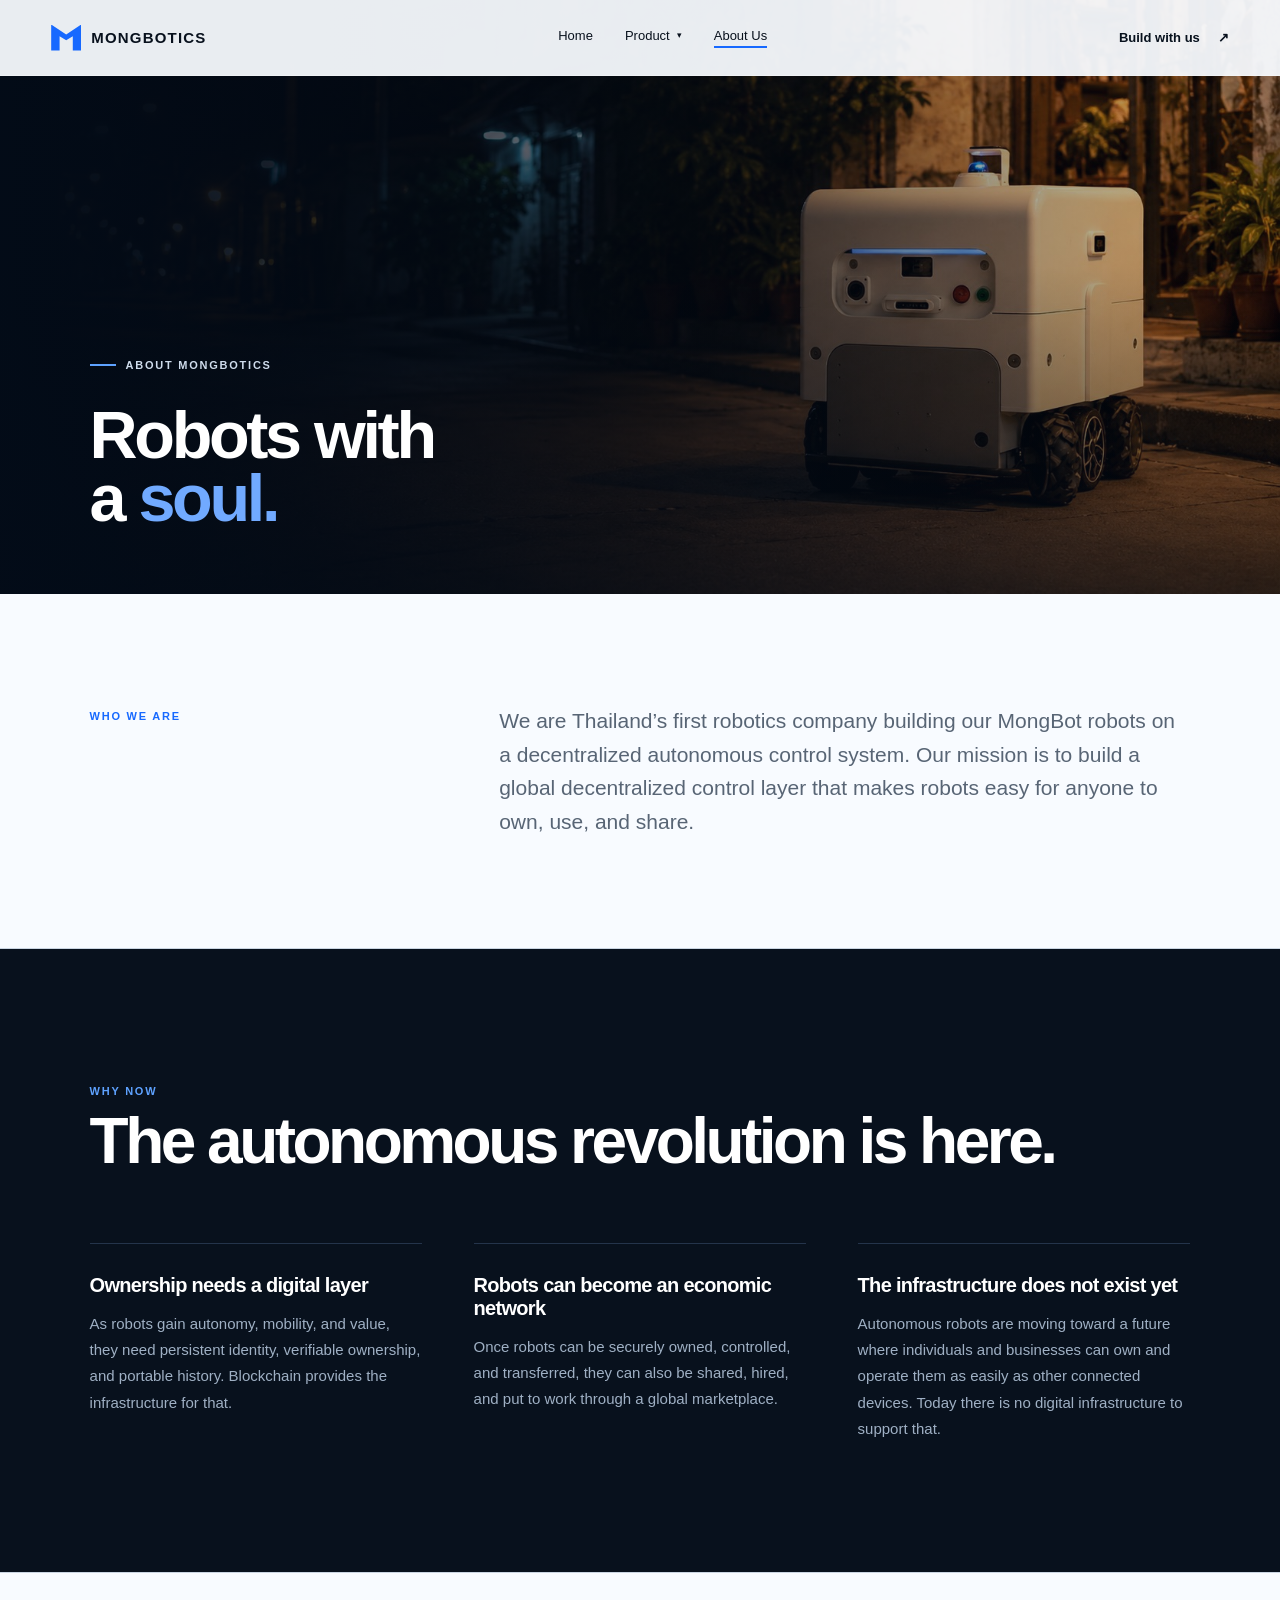
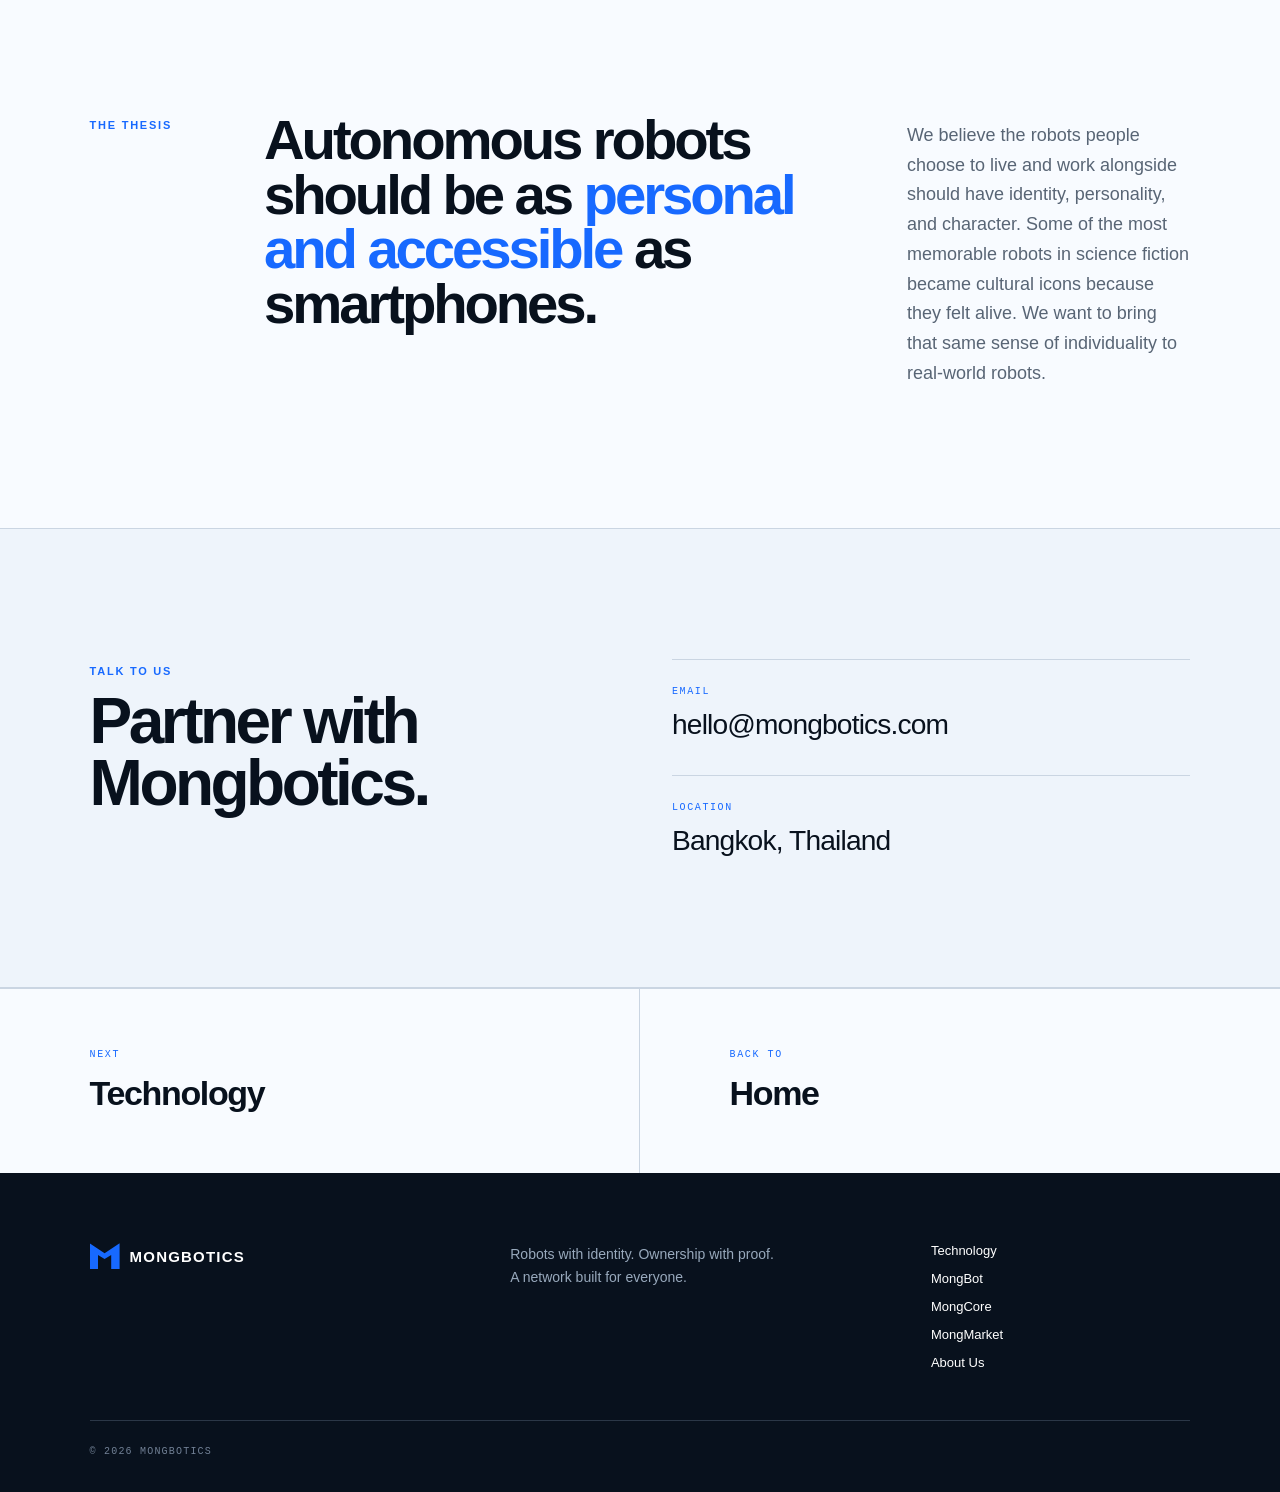
==== about.html @ 9c5aee09 "Pushing up the initial website assets. Pushing up the initial website assets." ====
<!doctype html>
<html lang="en">
<head>
  <meta charset="utf-8">
  <meta name="viewport" content="width=device-width, initial-scale=1">
  <title>About Us | Mongbotics</title>
  <meta name="description" content="Thailand's first decentralized robotics company, building the control layer for personally owned autonomous robots.">
  <meta property="og:title" content="About Us | Mongbotics">
  <meta property="og:description" content="Thailand's first decentralized robotics company, building the control layer for personally owned autonomous robots.">
  <meta property="og:type" content="website">
  <meta property="og:image" content="og.png">
  <meta name="twitter:card" content="summary_large_image">
  <link rel="icon" href="favicon.svg" type="image/svg+xml">
  <link rel="stylesheet" href="styles.css?v=56658c61">
</head>
<body>
<main>

  <nav class="nav">
    <a class="brand" href="index.html"><span class="mark">M</span>Mongbotics</a>
    <div class="links">
        <a href="index.html">Home</a>
        <div class="menu">
          <button type="button" class="menuBtn" aria-expanded="false" aria-controls="productMenu">
            Product <span class="caret" aria-hidden="true">&#9662;</span>
          </button>
          <div class="menuList" id="productMenu">
            <div class="menuInner">
          <a href="technology.html">Overview</a>
          <a href="mongbot.html">MongBot</a>
          <a href="mongcore.html">MongCore</a>
          <a href="mongmarket.html">MongMarket</a>
            </div>
          </div>
        </div>
        <a href="about.html" class="active">About Us</a>
    </div>
    <a class="navCta" href="about.html#contact">Build with us <span aria-hidden="true">&#8599;</span></a>
  </nav>

  <section class="pageHero cropLow">
    <img src="images/about-hero.jpg" alt="A MongBot robot at rest on a quiet Bangkok street at night, warm light from a shopfront falling across it">
    <div class="heroShade"></div>
    <div class="pageHeroCopy">
      <p class="eyebrow"><span></span> About Mongbotics</p>
      <h1>Robots with<br>a <em>soul.</em></h1>
    </div>
  </section>

  <section class="pageIntro">
    <p class="sectionTag">Who we are</p>
    <p>We are Thailand&#8217;s first robotics company building our MongBot robots on a decentralized autonomous control system. Our mission is to build a global decentralized control layer that makes robots easy for anyone to own, use, and share.</p>
  </section>

  <section class="why">
    <p class="sectionTag">Why now</p>
    <h2>The autonomous revolution is here.</h2>
    <div class="whyGrid">
      <div>
        <h4>Ownership needs a digital layer</h4>
        <p>As robots gain autonomy, mobility, and value, they need persistent identity, verifiable ownership, and portable history. Blockchain provides the infrastructure for that.</p>
      </div>
      <div>
        <h4>Robots can become an economic network</h4>
        <p>Once robots can be securely owned, controlled, and transferred, they can also be shared, hired, and put to work through a global marketplace.</p>
      </div>
      <div>
        <h4>The infrastructure does not exist yet</h4>
        <p>Autonomous robots are moving toward a future where individuals and businesses can own and operate them as easily as other connected devices. Today there is no digital infrastructure to support that.</p>
      </div>
    </div>
  </section>

  <section class="manifesto">
    <p class="sectionTag">The thesis</p>
    <h2>Autonomous robots should be as <span>personal and accessible</span> as smartphones.</h2>
    <p class="manifestoBody">We believe the robots people choose to live and work alongside should have identity, personality, and character. Some of the most memorable robots in science fiction became cultural icons because they felt alive. We want to bring that same sense of individuality to real-world robots.</p>
  </section>

  <section class="reach" id="contact">
    <div>
      <p class="sectionTag">Talk to us</p>
      <h2>Partner with<br>Mongbotics.</h2>
    </div>
    <dl>
      <dt>Email</dt>
      <dd><a href="mailto:hello@mongbotics.com">hello@mongbotics.com</a></dd>
      <dt>Location</dt>
      <dd>Bangkok, Thailand</dd>
    </dl>
  </section>

  <nav class="pageNext">
    <a href="technology.html"><span>Next</span><strong>Technology</strong></a>
    <a href="index.html"><span>Back to</span><strong>Home</strong></a>
  </nav>

</main>
<footer>
  <a class="brand" href="index.html"><span class="mark">M</span>Mongbotics</a>
  <p>Robots with identity. Ownership with proof.<br>A network built for everyone.</p>
  <div>
    <a href="technology.html">Technology</a>
    <a href="mongbot.html">MongBot</a>
    <a href="mongcore.html">MongCore</a>
    <a href="mongmarket.html">MongMarket</a>
    <a href="about.html">About Us</a>
  </div>
  <span>&#169; 2026 Mongbotics</span>
</footer>
<script>
// The dropdown opens on hover and on keyboard focus through CSS alone. This
// adds click, which is what a trackpad tap and a touch device actually send,
// plus Escape and click-outside to close it again.
(function () {
  var menu = document.querySelector(".menu");
  if (!menu) return;
  var btn = menu.querySelector(".menuBtn");

  function close() {
    menu.classList.remove("open");
    btn.setAttribute("aria-expanded", "false");
  }

  btn.addEventListener("click", function (e) {
    e.stopPropagation();
    var open = menu.classList.toggle("open");
    btn.setAttribute("aria-expanded", open ? "true" : "false");
  });

  document.addEventListener("click", function (e) {
    if (!menu.contains(e.target)) close();
  });

  document.addEventListener("keydown", function (e) {
    if (e.key === "Escape") {
      close();
      btn.focus();
    }
  });
})();
</script>
</body>
</html>
---- styles.css ----
:root {
  --ink: #08111d;
  --blue: #1769ff;
  --ice: #eaf3ff;
  --line: #cad5e2;
  --muted: #586575;
  --white: #f8fbff;
}

* {
  box-sizing: border-box;
}

html {
  background: var(--ink);
}

body {
  margin: 0;
  background: var(--white);
  color: var(--ink);
  font-family: Arial,Helvetica,sans-serif;
}

a {
  color: inherit;
  text-decoration: none;
}

img {
  display: block;
  width: 100%;
}

.nav {
  height: 76px;
  display: flex;
  align-items: center;
  justify-content: space-between;
  padding: 0 4vw;
  background: rgba(248,251,255,.94);
  position: absolute;
  z-index: 10;
  top: 0;
  left: 0;
  right: 0;
  border-bottom: 1px solid rgba(255,255,255,.25);
}

.brand {
  display: flex;
  align-items: center;
  gap: 10px;
  text-transform: uppercase;
  font-size: 15px;
  font-weight: 800;
  letter-spacing: .08em;
}

.mark {
  display: grid;
  place-items: center;
  width: 30px;
  height: 26px;
  background: var(--blue);
  color: white;
  clip-path: polygon(0 0,50% 38%,100% 0,100% 100%,72% 100%,72% 45%,50% 61%,28% 45%,28% 100%,0 100%);
  font-size: 0;
}

.links {
  display: flex;
  gap: 32px;
  font-size: 13px;
}

.links a,
.navCta {
  transition: opacity .2s;
}

.links a:hover,
.navCta:hover {
  opacity: .55;
}

.navCta {
  display: flex;
  gap: 18px;
  align-items: center;
  font-weight: 700;
  font-size: 13px;
}

/* Product dropdown.

   Opens on hover and on :focus-within, so it works with a mouse and with the
   keyboard without any script. The script only adds click, Escape and
   click-outside. */

.menu {
  position: relative;
}

.menuBtn {
  font: inherit;
  font-size: 13px;
  font-family: inherit;
  color: inherit;
  background: none;
  border: 0;
  padding: 0;
  cursor: pointer;
  display: flex;
  align-items: center;
  gap: 7px;
  transition: opacity .2s;
}

.menuBtn:hover {
  opacity: .55;
}

.menuBtn.active {
  opacity: 1;
  border-bottom: 2px solid var(--blue);
  padding-bottom: 3px;
}

.caret {
  font-size: 9px;
  transition: transform .2s;
}

.menu:hover .caret,
.menu.open .caret {
  transform: rotate(180deg);
}

/* .menuList is an invisible bridge that spans the gap between the button and
   the panel, so the pointer never crosses dead space and the menu never
   flickers shut on the way down. .menuInner is the part you actually see. */
.menuList {
  position: absolute;
  top: 100%;
  left: -22px;
  padding-top: 27px;
  opacity: 0;
  visibility: hidden;
  transform: translateY(-6px);
  transition: opacity .18s, transform .18s, visibility .18s;
}

.menu:hover .menuList,
.menu:focus-within .menuList,
.menu.open .menuList {
  opacity: 1;
  visibility: visible;
  transform: none;
}

.menuInner {
  min-width: 190px;
  background: var(--white);
  border: 1px solid var(--line);
  padding: 7px 0;
  display: grid;
}

.links .menuInner a {
  padding: 11px 22px;
  font-size: 13px;
}

.links .menuInner a:hover {
  opacity: 1;
  background: #eef4fb;
}

/* the underline treatment belongs on the top level, not inside the panel */
.links .menuInner a.active {
  border-bottom: 0;
  padding-bottom: 11px;
  color: var(--blue);
}

.hero {
  height: 100vh;
  min-height: 720px;
  position: relative;
  color: #fff;
  overflow: hidden;
}

.heroImage {
  height: 100%;
  object-fit: cover;
  object-position: center;
}

.heroShade {
  position: absolute;
  inset: 0;
  background: linear-gradient(90deg,rgba(3,12,25,.9) 0%,rgba(3,12,25,.42) 47%,rgba(3,12,25,.1) 75%),linear-gradient(0deg,rgba(2,9,18,.55),transparent 45%);
}

.heroCopy {
  position: absolute;
  left: 7vw;
  top: 50%;
  transform: translateY(-43%);
  max-width: 850px;
}

.eyebrow,
.sectionTag {
  text-transform: uppercase;
  font-size: 11px;
  font-weight: 800;
  letter-spacing: .16em;
}

.eyebrow {
  display: flex;
  align-items: center;
  gap: 10px;
}

.eyebrow span {
  width: 26px;
  height: 2px;
  background: #5ea2ff;
}

.hero h1 {
  font-size: clamp(46px,6.6vw,104px);
  line-height: .88;
  letter-spacing: -.06em;
  margin: 26px 0 26px;
  font-weight: 600;
}

.hero h1 em {
  color: #71aaff;
  font-style: normal;
}

.actions {
  display: flex;
  align-items: center;
  gap: 34px;
  margin-top: 46px;
}

.primary {
  background: var(--blue);
  padding: 17px 20px;
  display: inline-flex;
  gap: 34px;
  font-size: 13px;
  font-weight: 700;
}

.textLink {
  font-size: 13px;
  font-weight: 700;
  display: flex;
  gap: 14px;
}

.heroMeta {
  position: absolute;
  right: 5vw;
  bottom: 45px;
  display: flex;
  gap: 18px;
  align-items: flex-start;
}

.heroMeta>span {
  font-size: 11px;
  color: #72aaff;
  border: 1px solid rgba(255,255,255,.3);
  padding: 6px;
}

.heroMeta p {
  margin: 0;
  font: 11px/1.7 monospace;
  letter-spacing: .09em;
  text-transform: uppercase;
  color: #ccd7e4;
}

.manifesto {
  display: grid;
  grid-template-columns: .5fr 2.4fr 1.15fr;
  gap: 4vw;
  padding: 140px 7vw;
  align-items: start;
  border-bottom: 1px solid var(--line);
}

.sectionTag {
  color: var(--blue);
  margin: 6px 0;
}

.manifesto h2,
.sectionHead h2,
.control h2,
.market h2,
.network h2,
.cta h2 {
  font-size: clamp(44px,6vw,92px);
  line-height: .97;
  letter-spacing: -.055em;
  margin: 0;
  font-weight: 600;
}

/* narrower column than the full-bleed headings, so a step down in size */
.manifesto h2 {
  font-size: clamp(36px,4.4vw,66px);
}

.manifesto h2 span {
  color: var(--blue);
}

.manifestoBody {
  font-size: 18px;
  line-height: 1.65;
  color: var(--muted);
  margin: 8px 0 0;
}

.ecosystem {
  padding: 120px 7vw;
  background: #eef4fb;
}

.sectionHead {
  display: flex;
  justify-content: space-between;
  align-items: flex-start;
  margin-bottom: 75px;
}

.sectionHead h2 {
  text-align: right;
}

.productGrid {
  display: grid;
  grid-template-columns: repeat(2,1fr);
  border-top: 1px solid #aebdcd;
}

.product {
  min-height: 300px;
  padding: 34px;
  display: grid;
  grid-template-columns: 60px 1fr auto;
  gap: 20px;
  border-bottom: 1px solid #aebdcd;
  position: relative;
}

.product:nth-child(odd) {
  border-right: 1px solid #aebdcd;
}

.product .number {
  font: 12px monospace;
  color: #677586;
}

.product h3 {
  font-size: 37px;
  letter-spacing: -.04em;
  margin: 50px 0 15px;
}

.product p {
  max-width: 390px;
  color: var(--muted);
  line-height: 1.6;
}

.product>a {
  background: var(--blue);
  color: white;
  align-self: end;
  width: 50px;
  height: 50px;
  display: grid;
  place-items: center;
}

.chip {
  font: 10px monospace;
  text-transform: uppercase;
  letter-spacing: .13em;
  border: 1px solid #aebdcd;
  border-radius: 30px;
  padding: 9px 12px;
  align-self: end;
}

.featured {
  background: var(--ink);
  color: white;
}

.featured p {
  color: #afbdcf;
}

/* MongBot specifications. The numbers hold still in a sticky rail while the
   photographs scroll past, which is the reverse of the old layout: there the
   pictures were fixed and the specs rode along. */

.specBuild {
  display: grid;
  grid-template-columns: 1fr 1.2fr;
  gap: 5vw;
  padding: 130px 7vw;
  border-bottom: 1px solid var(--line);
  align-items: start;
}

.specRail {
  position: sticky;
  top: 96px;
}

.specRail h2 {
  font-size: clamp(34px,3.8vw,56px);
  line-height: .97;
  letter-spacing: -.055em;
  font-weight: 600;
  margin: 14px 0 18px;
}

/* :not(.sectionTag) or this wins over the blue mono label, which is also a p */
.specRail > p:not(.sectionTag) {
  font-size: 16px;
  line-height: 1.7;
  color: var(--muted);
  margin: 0 0 40px;
  max-width: 400px;
}

.specRow {
  display: flex;
  justify-content: space-between;
  align-items: baseline;
  gap: 20px;
  padding: 15px 0;
  border-top: 1px solid var(--line);
}

.specRow:last-of-type {
  border-bottom: 1px solid var(--line);
}

.specRow span {
  font: 10px monospace;
  letter-spacing: .14em;
  text-transform: uppercase;
  color: var(--muted);
}

.specRow strong {
  font-size: 22px;
  letter-spacing: -.04em;
  font-weight: 600;
  font-variant-numeric: tabular-nums;
  white-space: nowrap;
}

.specDim {
  margin: 22px 0 0;
  font: 11px monospace;
  letter-spacing: .1em;
  color: var(--muted);
}

.specShots {
  display: grid;
  gap: 24px;
}

.specShots figure {
  margin: 0;
}

.specShots img {
  height: 100%;
  object-fit: cover;
}

.specShots figcaption {
  margin-top: 14px;
  font: 10px monospace;
  letter-spacing: .16em;
  text-transform: uppercase;
  color: var(--muted);
}

/* Sensor suite. Dark monospace panel, deliberately the same treatment as the
   Soul.md record on the Technology page. */

.sense {
  background: var(--ink);
  color: #fff;
  padding: 120px 7vw;
  border-bottom: 1px solid var(--line);
  display: grid;
  grid-template-columns: 1fr 1.15fr;
  gap: 6vw;
}

.sense h2 {
  font-size: clamp(36px,4.4vw,62px);
  line-height: .96;
  letter-spacing: -.055em;
  font-weight: 600;
  margin: 14px 0 0;
}

.senseList {
  border-top: 1px solid #24344b;
}

.senseList div {
  display: grid;
  grid-template-columns: 40px 1fr;
  gap: 18px;
  padding: 22px 0;
  border-bottom: 1px solid #24344b;
  font: 15px monospace;
  color: #dbe6f3;
}

.senseList i {
  color: #46617f;
  font-style: normal;
}

/* spans both columns. Contained and never cropped: it carries callout text at
   its own edges. Its black ground already matches the panel. */
.senseDiagram {
  grid-column: 1 / -1;
  margin: 70px auto 0;
  max-width: 880px;
  width: 100%;
  height: auto;
}

.control {
  background: var(--ink);
  color: #fff;
  padding: 120px 7vw;
  display: grid;
  grid-template-columns: .8fr 1.2fr;
  gap: 7vw;
  align-items: center;
}

.controlCopy>p:not(.sectionTag) {
  color: #9fafc2;
  line-height: 1.7;
  margin: 30px 0 35px;
  max-width: 560px;
}

.control img {
  border: 1px solid #344254;
}

.control ul {
  list-style: none;
  padding: 0;
  margin: 0;
}

.control li {
  padding: 17px 0;
  border-top: 1px solid #2c3949;
  font-size: 14px;
}

.control li span {
  color: #548dff;
  font: 11px monospace;
  margin-right: 25px;
}

/* Technology page: the Soul.md record, rendered as the file it is.
   Dark panel so the monospace record reads as on-chain data, not marketing. */

.soulFile {
  background: var(--ink);
  color: #fff;
  padding: 130px 7vw;
  display: grid;
  grid-template-columns: 1fr 1.15fr;
  gap: 6vw;
  align-items: start;
  border-bottom: 1px solid var(--line);
}

.soulFile h2 {
  font-size: clamp(40px,5vw,74px);
  line-height: .95;
  letter-spacing: -.055em;
  font-weight: 600;
  margin: 14px 0 26px;
}

.soulFile .lead {
  font-size: 18px;
  line-height: 1.65;
  color: #9fb0c4;
  margin: 0;
  max-width: 460px;
}

.soulCard {
  border: 1px solid #24344b;
  background: #0c1728;
}

.soulCard .bar {
  display: flex;
  justify-content: space-between;
  padding: 16px 22px;
  border-bottom: 1px solid #24344b;
  font: 11px monospace;
  letter-spacing: .14em;
  text-transform: uppercase;
  color: #7f93ab;
}

.soulCard .bar b {
  color: #fff;
  font-weight: 400;
  letter-spacing: .14em;
}

.soulRow {
  display: grid;
  grid-template-columns: 34px 1fr;
  gap: 18px;
  padding: 17px 22px;
  border-bottom: 1px solid #1b293c;
  font: 14px/1.4 monospace;
}

/* the note is the last child, so the last row needs last-of-type */
.soulRow:last-of-type {
  border-bottom: 0;
}

.soulRow i {
  color: #46617f;
  font-style: normal;
}

.soulRow span {
  color: #dbe6f3;
}

.soulRow span em {
  color: var(--blue);
  font-style: normal;
}

.soulNote {
  padding: 20px 22px;
  font: 12px/1.6 monospace;
  color: #6f8299;
  border-top: 1px solid #24344b;
}

/* The RWA ownership rule, as three hairline steps */

.ownRule {
  padding: 130px 7vw;
  border-bottom: 1px solid var(--line);
}

.ownRule h2 {
  font-size: clamp(38px,4.6vw,66px);
  line-height: .97;
  letter-spacing: -.055em;
  font-weight: 600;
  margin: 14px 0 70px;
  max-width: 900px;
}

.ownStep {
  display: grid;
  grid-template-columns: 90px 1fr 1.3fr;
  gap: 4vw;
  padding: 38px 0;
  border-top: 1px solid var(--line);
  align-items: baseline;
}

.ownStep b {
  font: 11px monospace;
  letter-spacing: .16em;
  color: var(--blue);
  font-weight: 400;
}

.ownStep h3 {
  font-size: 27px;
  letter-spacing: -.04em;
  font-weight: 600;
  margin: 0;
}

.ownStep p {
  font-size: 17px;
  line-height: 1.65;
  color: var(--muted);
  margin: 0;
}

.market {
  padding: 130px 7vw;
  background: var(--blue);
  color: white;
  display: grid;
  grid-template-columns: 1fr 1.2fr;
  gap: 8vw;
}

.market .sectionTag {
  color: #b8d3ff;
}

.marketCopy>p {
  font-size: 21px;
  line-height: 1.6;
  max-width: 650px;
  margin: 0;
}

.marketLine {
  display: flex;
  align-items: center;
  margin: 70px 0 55px;
  font: 11px monospace;
  letter-spacing: .1em;
}

.marketLine i {
  height: 1px;
  background: #9fc2ff;
  flex: 1;
  margin: 0 12px;
}

.plain {
  font-weight: 700;
}

/* Text sits above the image rather than on top of it, so the map is fully
   visible and legible. It is the picture of exactly what the tag line lists. */
.network {
  padding: 130px 0 0;
}

.networkCopy {
  padding: 0 7vw 72px;
}

/* one unbroken row. The size shrinks with the viewport so the full list keeps
   fitting; below the breakpoint it is allowed to wrap rather than overflow. */
.networkTags {
  margin: 34px 0 0;
  font-size: clamp(12px, 1.3vw, 18px);
  line-height: 1.9;
  color: var(--muted);
  white-space: nowrap;
}

.network img,
.network video {
  display: block;
  width: 100%;
  height: auto;
}

.cta {
  padding: 150px 7vw 120px;
  background: #e8f1fb;
  position: relative;
}

.cta h2 {
  font-size: clamp(72px,12vw,180px);
}

.cta>a {
  position: absolute;
  right: 8vw;
  bottom: 140px;
  background: var(--blue);
  color: white;
  width: 190px;
  height: 190px;
  border-radius: 50%;
  display: grid;
  place-items: center;
  text-align: center;
  font-weight: 700;
  font-size: 13px;
  padding: 30px;
}

.cta>a span {
  position: absolute;
  right: 47px;
  top: 47px;
}

footer {
  background: var(--ink);
  color: white;
  padding: 70px 7vw 35px;
  display: grid;
  grid-template-columns: 1fr 1fr .7fr;
  gap: 50px;
  align-items: start;
}

footer p {
  margin: 0;
  color: #98a9bc;
  line-height: 1.6;
  font-size: 14px;
}

footer div {
  display: flex;
  flex-direction: column;
  gap: 13px;
  font-size: 13px;
}

footer>span {
  grid-column: 1/-1;
  border-top: 1px solid #2b3747;
  padding-top: 25px;
  color: #718095;
  font: 10px monospace;
  text-transform: uppercase;
  letter-spacing: .12em;
}

@media(max-width:800px) {
  .nav {
    height: 64px;
  }
  .links {
    display: none;
  }
  .navCta {
    font-size: 0;
  }
  .navCta span {
    font-size: 15px;
  }
  .hero {
    min-height: 700px;
  }
  .heroCopy {
    left: 6vw;
    right: 6vw;
  }
  .hero h1 {
    font-size: 46px;
  }
  .heroMeta {
    display: none;
  }
  .manifesto,
  .market {
    grid-template-columns: 1fr;
    padding: 90px 6vw;
  }
  .manifesto {
    gap: 28px;
  }
  .manifestoBody {
    margin-top: 0;
  }
  .sectionHead {
    display: block;
  }
  .sectionHead h2 {
    text-align: left;
    margin-top: 30px;
  }
  .ecosystem {
    padding: 90px 6vw;
  }
  .productGrid {
    grid-template-columns: 1fr;
  }
  .product:nth-child(odd) {
    border-right: 0;
  }
  .specBuild,
  .sense {
    grid-template-columns: 1fr;
    gap: 34px;
    padding: 80px 6vw;
  }
  .specRail {
    position: static;
  }
  .control {
    grid-template-columns: 1fr;
    padding: 90px 6vw;
  }
  .control img {
    margin-top: 20px;
  }
  .soulFile,
  .ownStep {
    grid-template-columns: 1fr;
    gap: 26px;
  }
  .soulFile,
  .ownRule {
    padding: 80px 6vw;
  }
  .network {
    padding: 80px 0 0;
  }
  .networkCopy {
    padding: 0 6vw 44px;
  }
  .networkTags {
    font-size: 15px;
    white-space: normal;
  }
  .cta {
    padding: 100px 6vw 260px;
  }
  .cta>a {
    bottom: 55px;
    right: 6vw;
    width: 165px;
    height: 165px;
  }
  footer {
    grid-template-columns: 1fr 1fr;
  }
  .heroImage {
    object-position: 66% center;
  }
  .actions {
    align-items: flex-start;
    flex-direction: column;
    gap: 24px;
  }
}

/* ==========================================================================
   Multi-page additions
   Same visual language as above: sharp corners, hairlines, tight headings.
   ========================================================================== */

.links a.active {
  opacity: 1;
  border-bottom: 2px solid var(--blue);
  padding-bottom: 3px;
}

/* Compact hero for interior pages */

.pageHero {
  height: 66vh;
  min-height: 540px;
  position: relative;
  color: #fff;
  overflow: hidden;
}

.pageHero img {
  height: 100%;
  object-fit: cover;
  /* favour the upper part of the frame so the network nodes above the robot
     survive the crop instead of being cut off by the nav */
  object-position: center 38%;
}

/* the About robot stands low in its frame, so the default crop takes its
   wheels off. This keeps the bottom of the picture instead. */
.pageHero.cropLow img {
  object-position: center 70%;
}

.pageHero .heroShade {
  background: linear-gradient(90deg,rgba(3,12,25,.92) 0%,rgba(3,12,25,.55) 55%,rgba(3,12,25,.2) 100%),linear-gradient(0deg,rgba(2,9,18,.6),transparent 55%);
}

.pageHeroCopy {
  position: absolute;
  left: 7vw;
  right: 7vw;
  bottom: 64px;
  top: 110px;
  display: flex;
  flex-direction: column;
  justify-content: flex-end;
  max-width: 1050px;
}

.pageHero h1 {
  font-size: clamp(38px,5.2vw,80px);
  line-height: .95;
  letter-spacing: -.05em;
  margin: 22px 0 0;
  font-weight: 600;
}

.pageHero .eyebrow {
  color: #cfdcec;
}

.pageIntro {
  padding: 110px 7vw;
  display: grid;
  grid-template-columns: 1fr 2fr;
  gap: 5vw;
  border-bottom: 1px solid var(--line);
}

.pageIntro p:not(.sectionTag) {
  font-size: 21px;
  line-height: 1.6;
  color: var(--muted);
  margin: 0;
  max-width: 780px;
}

/* Why now, from deck slide 13 */

.why {
  background: var(--ink);
  color: #fff;
  padding: 130px 7vw;
  border-bottom: 1px solid var(--line);
}

/* the house blue is too dark to read on --ink, so the label lifts to the
   lighter blue the hero eyebrow already uses */
.why .sectionTag {
  color: #5ea2ff;
}

.why h2 {
  font-size: clamp(40px,5vw,74px);
  line-height: .96;
  letter-spacing: -.055em;
  font-weight: 600;
  margin: 14px 0 70px;
}

.whyGrid {
  display: grid;
  grid-template-columns: repeat(3,1fr);
  gap: 0 4vw;
}

.whyGrid div {
  border-top: 1px solid #24344b;
  padding: 30px 0 0;
}

.whyGrid h4 {
  font-size: 20px;
  letter-spacing: -.035em;
  font-weight: 600;
  margin: 0 0 14px;
}

.whyGrid p {
  font-size: 15px;
  line-height: 1.75;
  color: #9fb0c4;
  margin: 0;
}

@media(max-width:800px) {
  .why {
    padding: 74px 6vw;
  }
  .whyGrid {
    grid-template-columns: 1fr;
    gap: 0;
  }
}

/* About Us closes on the contact details, so the page ends somewhere useful
   rather than trailing off after the thesis. */

.reach {
  padding: 130px 7vw;
  background: #eef4fb;
  display: grid;
  grid-template-columns: 1fr 1fr;
  gap: 5vw;
  border-bottom: 1px solid var(--line);
}

.reach h2 {
  font-size: clamp(40px,5vw,74px);
  line-height: .96;
  letter-spacing: -.055em;
  font-weight: 600;
  margin: 14px 0 0;
}

.reach dl {
  margin: 0;
  align-self: end;
}

.reach dt {
  font: 10px monospace;
  text-transform: uppercase;
  letter-spacing: .16em;
  color: var(--blue);
  padding-top: 26px;
  border-top: 1px solid var(--line);
}

.reach dt + dd {
  margin: 12px 0 34px;
  font-size: clamp(21px,2.2vw,30px);
  letter-spacing: -.03em;
}

.reach dd:last-child {
  margin-bottom: 0;
}

.reach a:hover {
  color: var(--blue);
}

@media(max-width:800px) {
  .reach {
    grid-template-columns: 1fr;
    gap: 40px;
    padding: 74px 6vw;
  }
}

/* Cross-page navigation at the foot of every interior page */

.pageNext {
  display: grid;
  grid-template-columns: repeat(2,1fr);
  border-top: 1px solid var(--line);
}

.pageNext a {
  padding: 60px 7vw;
  display: flex;
  flex-direction: column;
  gap: 14px;
  transition: background-color .2s;
}

.pageNext a:hover { background: #eef4fb; }
.pageNext a:first-child { border-right: 1px solid var(--line); }

.pageNext span {
  font: 10px monospace;
  text-transform: uppercase;
  letter-spacing: .16em;
  color: var(--blue);
}

.pageNext strong {
  font-size: 34px;
  letter-spacing: -.04em;
  font-weight: 600;
}

@media(max-width:800px) {
  .pageHero { height: auto; min-height: 380px; }
  .pageHeroCopy { bottom: 44px; left: 6vw; right: 6vw; }
  .pageIntro { grid-template-columns: 1fr; padding: 70px 6vw; }
  .pageIntro p:not(.sectionTag) { font-size: 18px; }
  .pageNext { grid-template-columns: 1fr; }
  .pageNext a { padding: 40px 6vw; }
  .pageNext a:first-child { border-right: 0; border-bottom: 1px solid var(--line); }
  .pageNext strong { font-size: 26px; }
}

.pageHero h1 em {
  color: #71aaff;
  font-style: normal;
}

/* Video hero. The footage is bright daylight and the headline sits on top of
   it, so this hero gets a heavier scrim than the image heroes do. */

.heroVideo {
  height: 100%;
  width: 100%;
  object-fit: cover;
  object-position: center;
  display: block;
}

.videoHero .heroShade {
  background:
    linear-gradient(90deg, rgba(3,12,25,.94) 0%, rgba(3,12,25,.78) 45%, rgba(3,12,25,.5) 100%),
    linear-gradient(0deg, rgba(2,9,18,.8), rgba(2,9,18,.25) 60%);
}


/* Home page thesis block: words left, picture right, both half width.
   Its own section rather than .manifesto, which the other pages still use. */
.vision {
  display: grid;
  grid-template-columns: 1fr 1fr;
  gap: 5vw;
  align-items: center;
  padding: 120px 7vw;
  border-bottom: 1px solid var(--line);
}

.vision h2 {
  font-size: clamp(32px,3.5vw,50px);
  line-height: 1.06;
  letter-spacing: -.045em;
  margin: 22px 0 0;
  font-weight: 600;
}

.vision h2 span {
  color: var(--blue);
}

.visionBody {
  font-size: 18px;
  line-height: 1.7;
  color: var(--muted);
  margin: 26px 0 0;
  max-width: 48ch;
}

.vision img {
  width: 100%;
  height: auto;
}

@media(max-width:800px) {
  .vision {
    grid-template-columns: 1fr;
    gap: 32px;
    padding: 80px 6vw;
  }
}
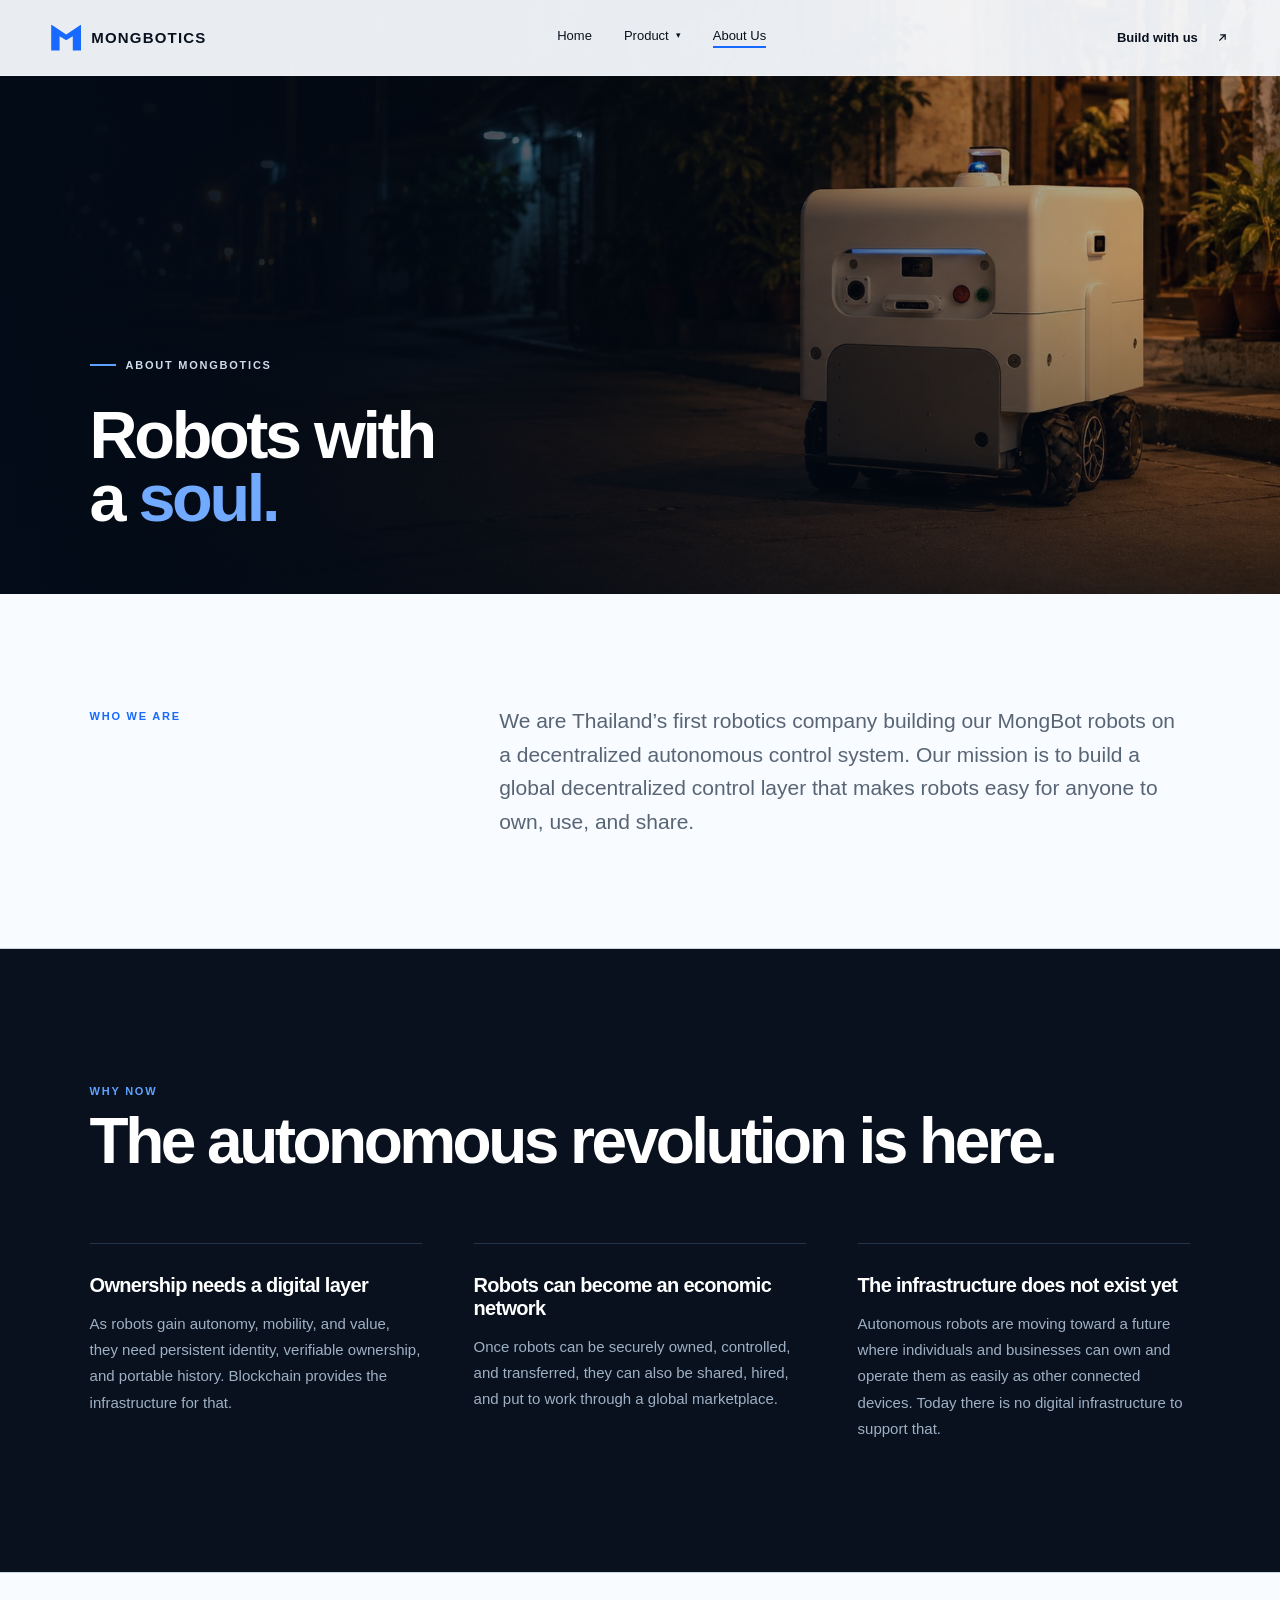
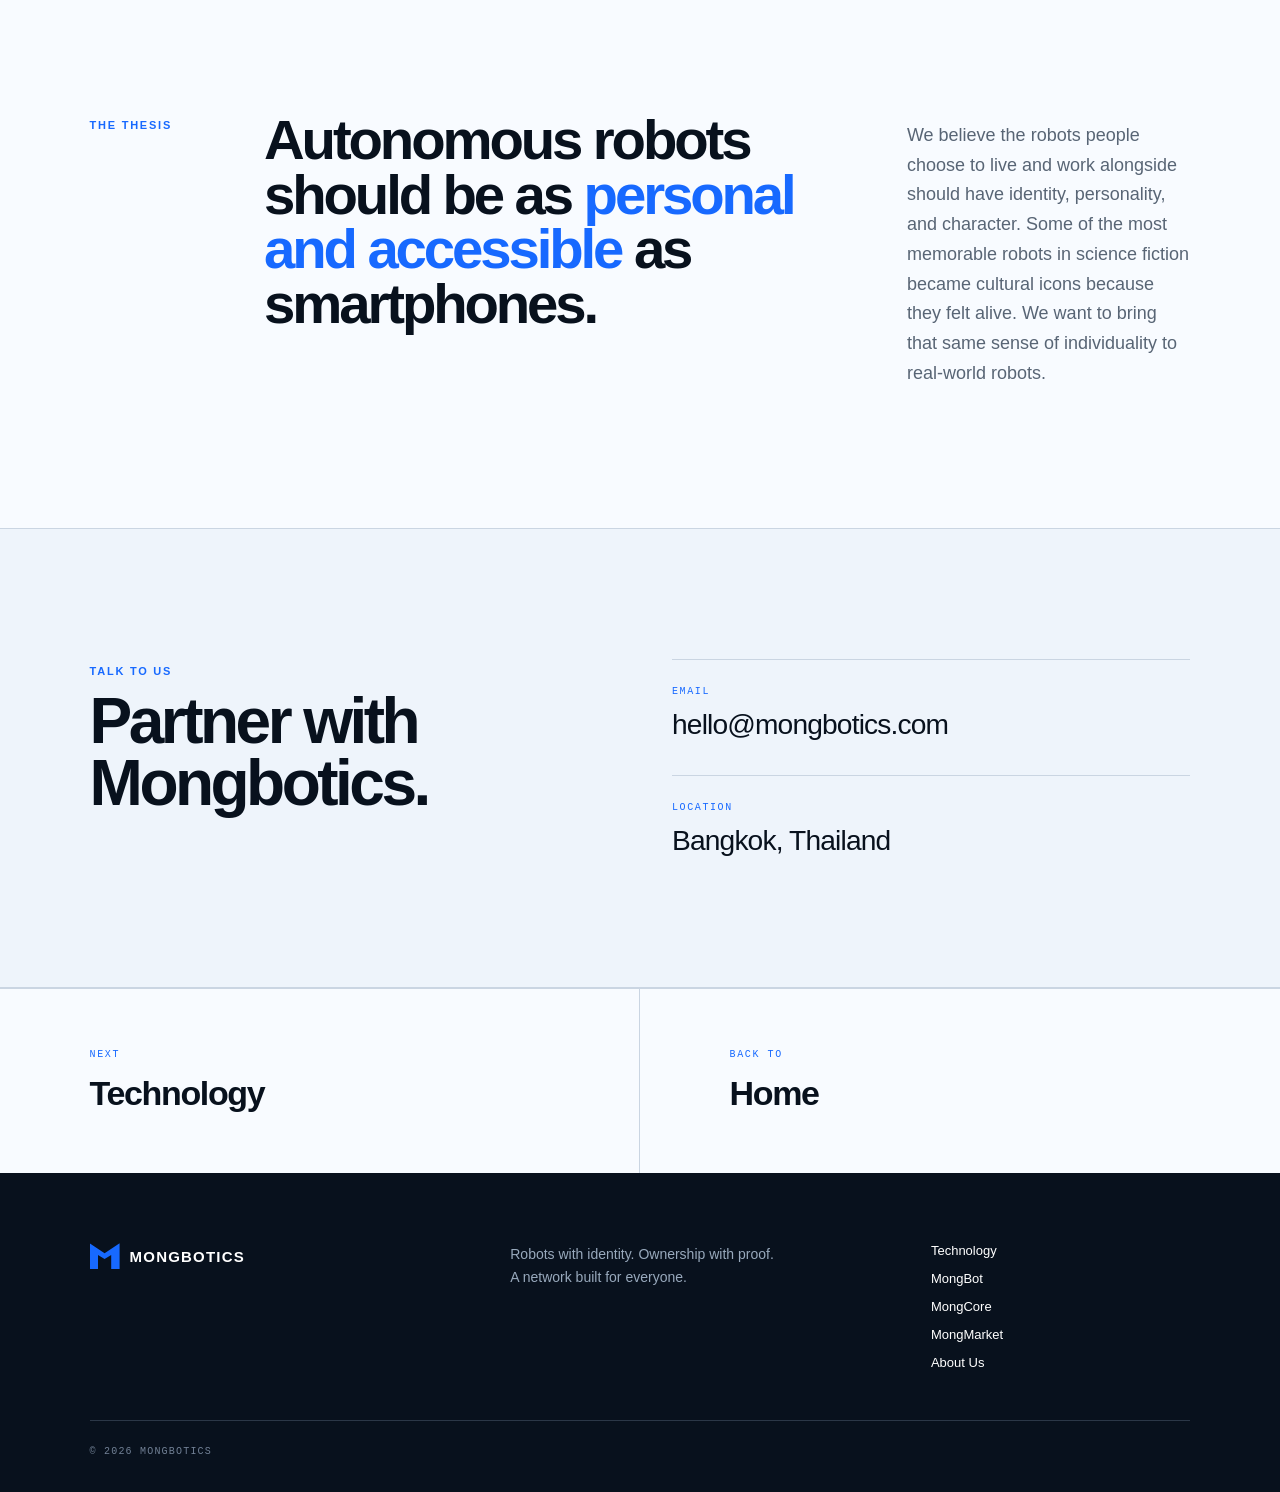
==== commit 888e04ba: "Improve for phone" ====
--- a/about.html
+++ b/about.html
@@ -11,7 +11,7 @@
   <meta property="og:image" content="og.png">
   <meta name="twitter:card" content="summary_large_image">
   <link rel="icon" href="favicon.svg" type="image/svg+xml">
-  <link rel="stylesheet" href="styles.css?v=56658c61">
+  <link rel="stylesheet" href="styles.css?v=d8db2bda">
 </head>
 <body>
 <main>
@@ -35,8 +35,20 @@
         </div>
         <a href="about.html" class="active">About Us</a>
     </div>
-    <a class="navCta" href="about.html#contact">Build with us <span aria-hidden="true">&#8599;</span></a>
+    <a class="navCta" href="about.html#contact"><span class="navCtaText">Build with us</span> <span class="arw" aria-hidden="true"><svg viewBox="0 0 24 24" fill="none" stroke="currentColor" stroke-width="2.2" stroke-linecap="square" focusable="false"><path d="M7 17 17 7M9 7h8v8"/></svg></span></a>
+    <button type="button" class="navBurger" aria-expanded="false" aria-controls="mobileNav" aria-label="Menu">
+      <span aria-hidden="true"></span><span aria-hidden="true"></span><span aria-hidden="true"></span>
+    </button>
   </nav>
+  <div class="mobileNav" id="mobileNav" hidden>
+    <a href="index.html">Home</a>
+    <a href="technology.html">Overview</a>
+    <a href="mongbot.html">MongBot</a>
+    <a href="mongcore.html">MongCore</a>
+    <a href="mongmarket.html">MongMarket</a>
+    <a href="about.html" class="active">About Us</a>
+    <a class="mobileCta" href="about.html#contact">Build with us <span class="arw" aria-hidden="true"><svg viewBox="0 0 24 24" fill="none" stroke="currentColor" stroke-width="2.2" stroke-linecap="square" focusable="false"><path d="M7 17 17 7M9 7h8v8"/></svg></span></a>
+  </div>
 
   <section class="pageHero cropLow">
     <img src="images/about-hero.jpg" alt="A MongBot robot at rest on a quiet Bangkok street at night, warm light from a shopfront falling across it">
@@ -139,6 +151,43 @@
     }
   });
 })();
+
+// The phone menu. The panel is hidden rather than display:none'd from CSS so
+// that it stays out of the tab order while closed. Escape and a second tap on
+// the burger both close it.
+(function () {
+  var burger = document.querySelector(".navBurger");
+  var panel = document.getElementById("mobileNav");
+  if (!burger || !panel) return;
+
+  function set(open) {
+    panel.hidden = !open;
+    burger.setAttribute("aria-expanded", open ? "true" : "false");
+    burger.classList.toggle("open", open);
+    document.body.classList.toggle("navOpen", open);
+  }
+
+  burger.addEventListener("click", function () {
+    set(panel.hidden);
+  });
+
+  panel.addEventListener("click", function (e) {
+    if (e.target.tagName === "A") set(false);
+  });
+
+  document.addEventListener("keydown", function (e) {
+    if (e.key === "Escape" && !panel.hidden) {
+      set(false);
+      burger.focus();
+    }
+  });
+
+  // Coming back over the breakpoint with the panel open would otherwise leave
+  // the body locked and a stray panel under the desktop nav.
+  window.addEventListener("resize", function () {
+    if (window.innerWidth > 800 && !panel.hidden) set(false);
+  });
+})();
 </script>
 </body>
 </html>
--- a/styles.css
+++ b/styles.css
@@ -184,6 +184,61 @@
   color: var(--blue);
 }
 
+/* The diagonal arrow is drawn rather than typed. Arial carries no glyph for
+   U+2197, so iOS fell back to the colour emoji font and the arrow arrived as
+   an emoji. A shape has no font to fall back to. */
+
+.arw {
+  display: inline-block;
+  flex: none;
+}
+
+.arw svg {
+  display: block;
+  width: 1em;
+  height: 1em;
+}
+
+/* Phone menu. The desktop .links row is hidden below 800px, so without this
+   there is no way to reach any other page from the top of a phone screen. */
+
+.navBurger {
+  display: none;
+  width: 30px;
+  height: 30px;
+  padding: 0;
+  border: 0;
+  background: none;
+  cursor: pointer;
+  flex-direction: column;
+  justify-content: center;
+  gap: 6px;
+}
+
+.navBurger span {
+  display: block;
+  height: 2px;
+  width: 100%;
+  background: var(--ink);
+  transition: transform .2s, opacity .2s;
+}
+
+.navBurger.open span:nth-child(1) {
+  transform: translateY(8px) rotate(45deg);
+}
+
+.navBurger.open span:nth-child(2) {
+  opacity: 0;
+}
+
+.navBurger.open span:nth-child(3) {
+  transform: translateY(-8px) rotate(-45deg);
+}
+
+.mobileNav {
+  display: none;
+}
+
 .hero {
   height: 100vh;
   min-height: 720px;
@@ -259,6 +314,18 @@
   gap: 34px;
   font-size: 13px;
   font-weight: 700;
+}
+
+/* The arrow character used to sit in a 20px line box from its fallback font,
+   and that box is what set this button's height. The drawn arrow keeps the
+   same box so the button does not change size. The svg scales to fit, so the
+   arrow itself stays 1em and is centred in it. */
+.primary .arw {
+  height: 20px;
+}
+
+.primary .arw svg {
+  margin-top: 3px;
 }
 
 .textLink {
@@ -872,13 +939,51 @@
     display: none;
   }
   .navCta {
-    font-size: 0;
-  }
-  .navCta span {
+    display: none;
+  }
+  .navBurger {
+    display: flex;
+  }
+  .mobileNav:not([hidden]) {
+    display: block;
+    position: absolute;
+    top: 64px;
+    left: 0;
+    right: 0;
+    z-index: 9;
+    background: var(--white);
+    border-bottom: 1px solid var(--line);
+    padding: 8px 6vw 24px;
+  }
+  .mobileNav a {
+    display: block;
+    padding: 16px 0;
+    font-size: 17px;
+    letter-spacing: -.02em;
+    border-bottom: 1px solid var(--line);
+  }
+  .mobileNav a.active {
+    color: var(--blue);
+  }
+  .mobileNav .mobileCta {
+    margin-top: 22px;
+    padding: 17px 22px;
+    border-bottom: 0;
+    background: var(--blue);
+    color: #fff;
+    font-weight: 700;
     font-size: 15px;
-  }
+    display: flex;
+    justify-content: space-between;
+  }
+  body.navOpen {
+    overflow: hidden;
+  }
+  /* 100vh on a phone is the whole screen, which pushed the headline to the
+     fold and left the frame mostly empty dark image above it. */
   .hero {
-    min-height: 700px;
+    height: 72vh;
+    min-height: 560px;
   }
   .heroCopy {
     left: 6vw;
@@ -913,6 +1018,22 @@
   }
   .productGrid {
     grid-template-columns: 1fr;
+  }
+  .product {
+    grid-template-columns: 40px 1fr;
+    padding: 30px 6vw;
+    gap: 14px;
+    min-height: 0;
+  }
+  /* the arrow was a third column. It wraps to its own row now, so keep it
+     under the copy rather than under the number. */
+  .product>a {
+    grid-column: 2;
+    justify-self: end;
+  }
+  .product h3 {
+    margin: 16px 0 12px;
+    font-size: 30px;
   }
   .product:nth-child(odd) {
     border-right: 0;
@@ -1200,7 +1321,9 @@
 }
 
 @media(max-width:800px) {
-  .pageHero { height: auto; min-height: 380px; }
+  /* height:auto left the img's height:100% with nothing to resolve against,
+     so the photo stopped short and the headline sat on bare gradient. */
+  .pageHero { height: 56vh; min-height: 420px; }
   .pageHeroCopy { bottom: 44px; left: 6vw; right: 6vw; }
   .pageIntro { grid-template-columns: 1fr; padding: 70px 6vw; }
   .pageIntro p:not(.sectionTag) { font-size: 18px; }
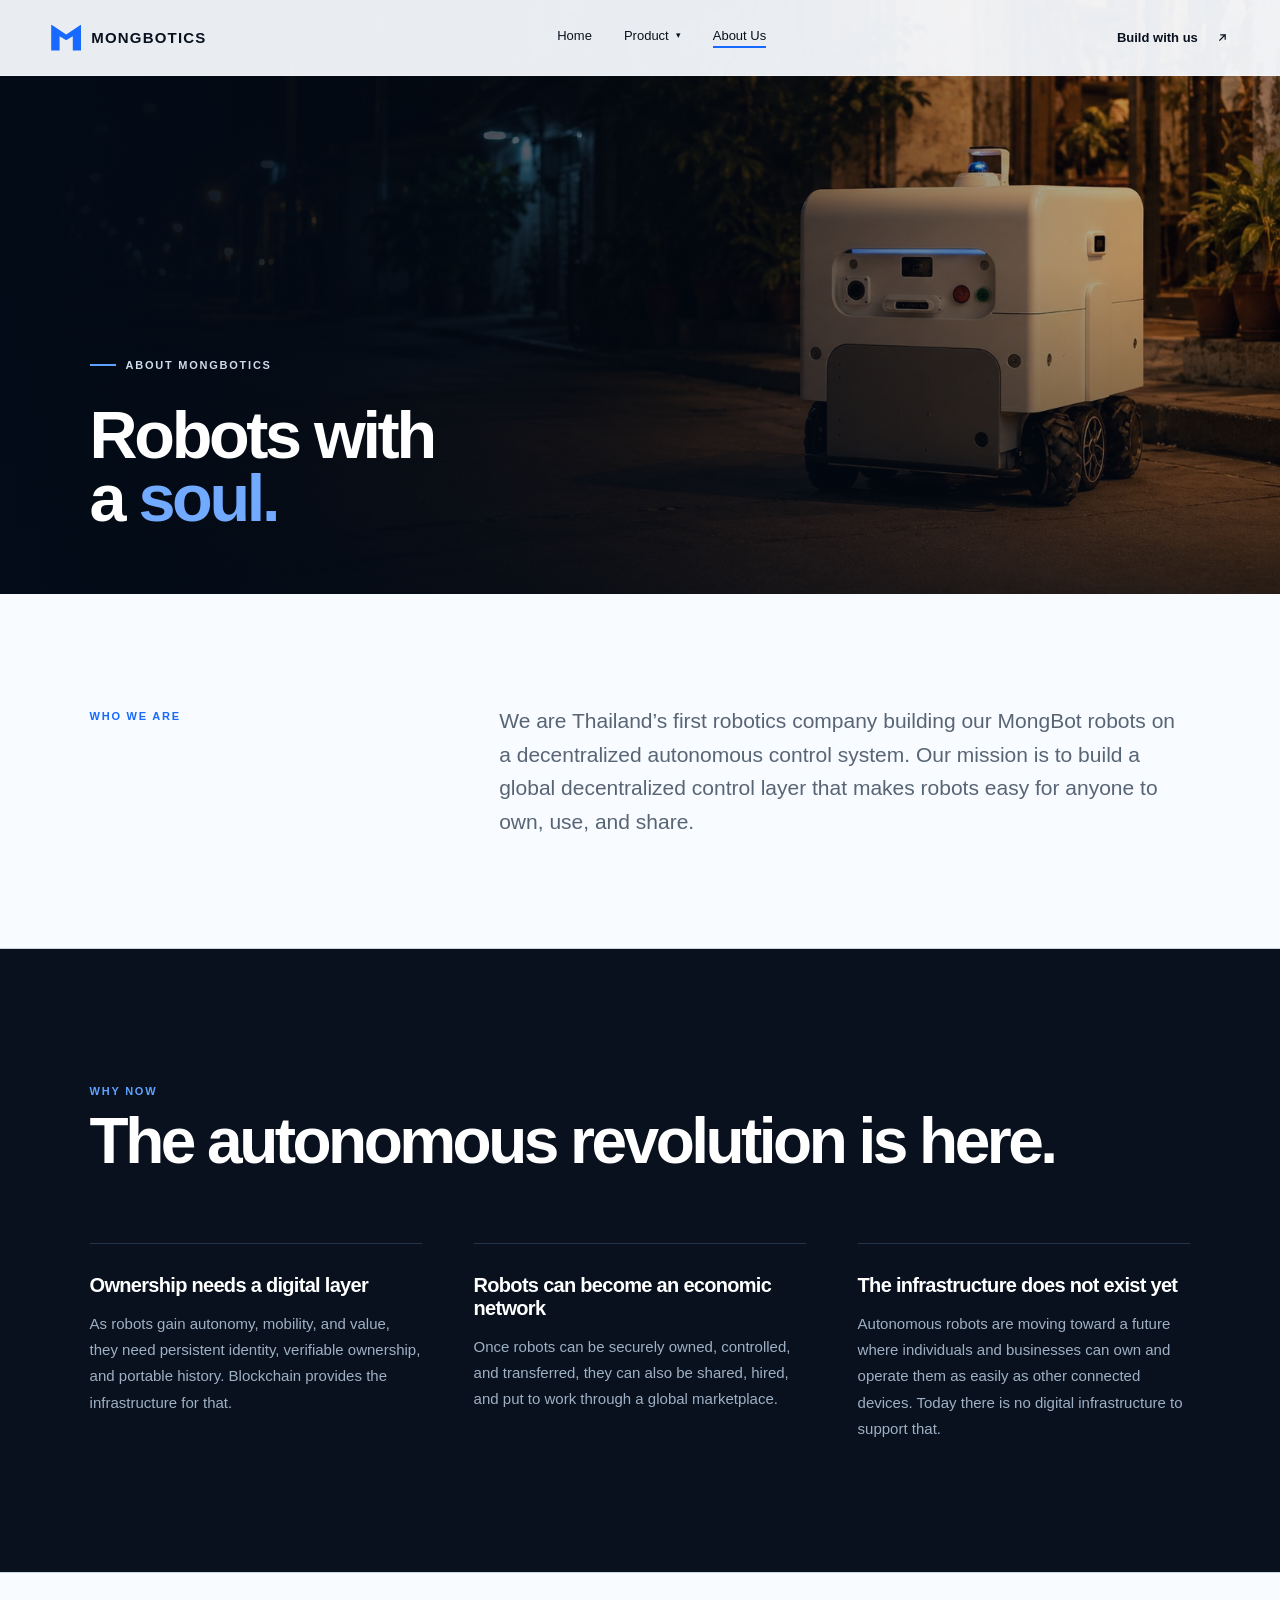
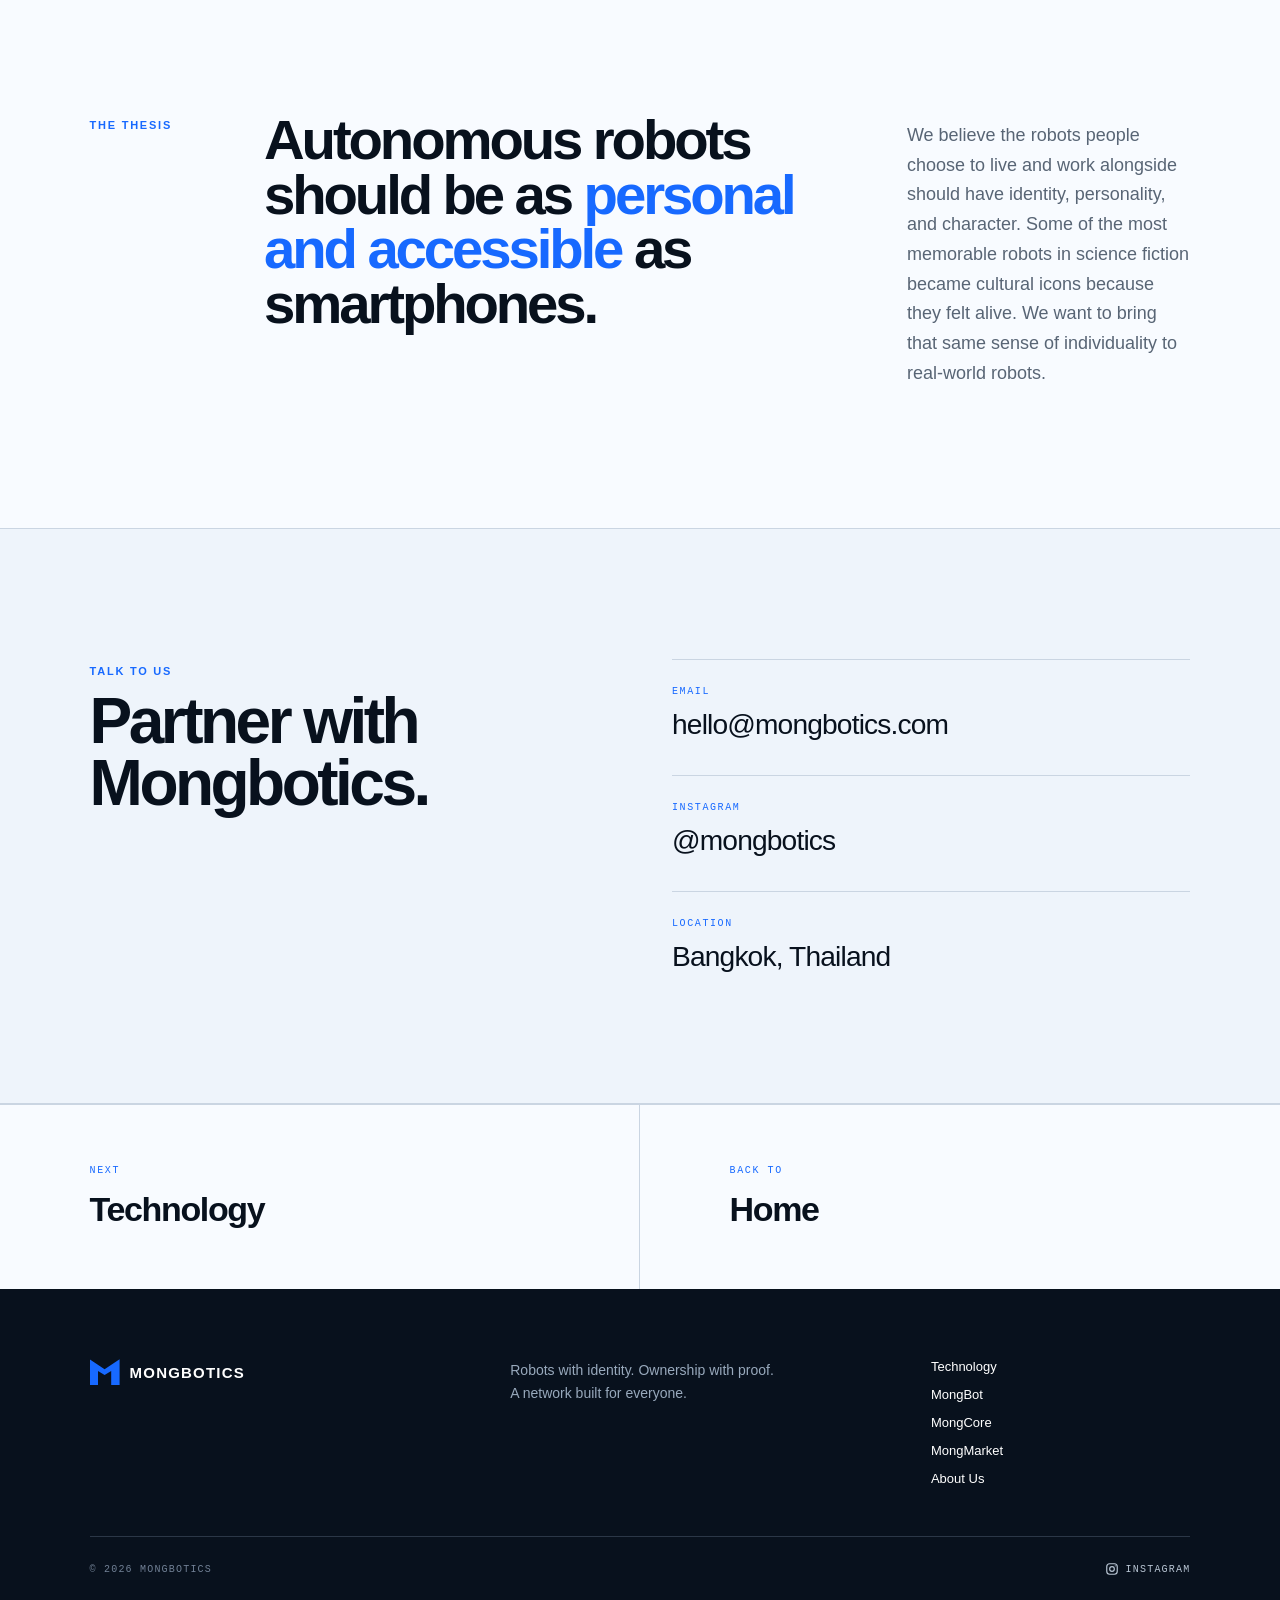
==== commit 93e634a0: "Add Home page news section and Instagram links - "Latest from Mongbotics." section on the Home page," ====
--- a/about.html
+++ b/about.html
@@ -11,7 +11,7 @@
   <meta property="og:image" content="og.png">
   <meta name="twitter:card" content="summary_large_image">
   <link rel="icon" href="favicon.svg" type="image/svg+xml">
-  <link rel="stylesheet" href="styles.css?v=d8db2bda">
+  <link rel="stylesheet" href="styles.css?v=7f5fe003">
 </head>
 <body>
 <main>
@@ -97,6 +97,8 @@
     <dl>
       <dt>Email</dt>
       <dd><a href="mailto:hello@mongbotics.com">hello@mongbotics.com</a></dd>
+      <dt>Instagram</dt>
+      <dd><a href="https://www.instagram.com/mongbotics/" target="_blank" rel="noopener">@mongbotics</a></dd>
       <dt>Location</dt>
       <dd>Bangkok, Thailand</dd>
     </dl>
@@ -118,7 +120,9 @@
     <a href="mongmarket.html">MongMarket</a>
     <a href="about.html">About Us</a>
   </div>
-  <span>&#169; 2026 Mongbotics</span>
+  <span>&#169; 2026 Mongbotics
+    <a class="igLink" href="https://www.instagram.com/mongbotics/" target="_blank" rel="noopener"><svg class="igIcon" viewBox="0 0 24 24" fill="none" stroke="currentColor" stroke-width="2" aria-hidden="true" focusable="false"><rect x="3" y="3" width="18" height="18" rx="5"/><circle cx="12" cy="12" r="4"/><circle cx="17.5" cy="6.5" r="1" fill="currentColor" stroke="none"/></svg>Instagram</a>
+  </span>
 </footer>
 <script>
 // The dropdown opens on hover and on keyboard focus through CSS alone. This
--- a/styles.css
+++ b/styles.css
@@ -1399,3 +1399,183 @@
     padding: 80px 6vw;
   }
 }
+
+/* Home page news. Layout B: text on the left, optional photo on the right */
+
+.newsList {
+  padding: 110px 7vw;
+  border-bottom: 1px solid var(--line);
+}
+
+.newsHead {
+  margin-bottom: 36px;
+}
+
+.newsHead h2 {
+  font-size: clamp(40px,5vw,74px);
+  line-height: .96;
+  letter-spacing: -.055em;
+  font-weight: 600;
+  margin: 14px 0 0;
+}
+
+.newsItem {
+  display: grid;
+  grid-template-columns: 1fr;
+  gap: 40px;
+  align-items: start;
+  border-top: 1px solid var(--line);
+  padding: 30px 0;
+  scroll-margin-top: 90px;
+}
+
+.newsItem.hasPhoto {
+  grid-template-columns: 1fr 380px;
+}
+
+/* Slideshow: every photo stacked in one frame, the "on" one faded in */
+.galFrame {
+  position: relative;
+  aspect-ratio: 4/5;
+  overflow: hidden;
+  background: #dfe7f1;
+  touch-action: pan-y;
+}
+
+.galFrame img {
+  position: absolute;
+  inset: 0;
+  height: 100%;
+  object-fit: cover;
+  opacity: 0;
+  transition: opacity .9s;
+  -webkit-user-drag: none;
+  user-select: none;
+}
+
+.galFrame img.on {
+  opacity: 1;
+}
+
+.galCtl {
+  display: flex;
+  align-items: center;
+  justify-content: space-between;
+  margin-top: 12px;
+}
+
+.galDots {
+  display: flex;
+  gap: 6px;
+}
+
+.galDots button {
+  width: 7px;
+  height: 7px;
+  padding: 0;
+  border: 0;
+  background: var(--line);
+  cursor: pointer;
+}
+
+.galDots button.on {
+  background: var(--blue);
+}
+
+.galBtns {
+  display: flex;
+  gap: 6px;
+}
+
+.galBtns button {
+  width: 34px;
+  height: 34px;
+  border: 1px solid var(--line);
+  background: white;
+  color: var(--ink);
+  font-size: 18px;
+  cursor: pointer;
+}
+
+.galBtns button:hover {
+  border-color: var(--blue);
+  color: var(--blue);
+}
+
+.newsDate {
+  font: 12px monospace;
+  color: var(--muted);
+  letter-spacing: .06em;
+  text-transform: uppercase;
+  margin: 0;
+}
+
+.newsItem h3 {
+  font-size: clamp(22px,2.4vw,30px);
+  letter-spacing: -.04em;
+  line-height: 1.08;
+  font-weight: 700;
+  margin: 10px 0 12px;
+  max-width: 30ch;
+}
+
+.newsItem p:not(.newsDate) {
+  color: var(--muted);
+  line-height: 1.6;
+  font-size: 16px;
+  margin: 0;
+  max-width: 62ch;
+}
+
+.igLink {
+  display: inline-flex;
+  align-items: center;
+  gap: 9px;
+  font-weight: 700;
+  font-size: 15px;
+  color: var(--blue);
+}
+
+.newsItem .igLink {
+  margin-top: 16px;
+}
+
+.igIcon {
+  width: 18px;
+  height: 18px;
+  flex: none;
+}
+
+/* Bottom line of the footer: copyright on the left, Instagram on the right */
+footer>span {
+  display: flex;
+  justify-content: space-between;
+  align-items: center;
+  gap: 20px;
+}
+
+footer .igLink {
+  color: #b9c6d4;
+  font: inherit;
+  gap: 7px;
+}
+
+footer .igLink:hover {
+  color: white;
+}
+
+footer .igIcon {
+  width: 14px;
+  height: 14px;
+}
+
+
+@media(max-width:800px) {
+  .newsList {
+    padding: 74px 6vw;
+  }
+  .newsItem.hasPhoto {
+    grid-template-columns: 1fr;
+    gap: 20px;
+  }
+}
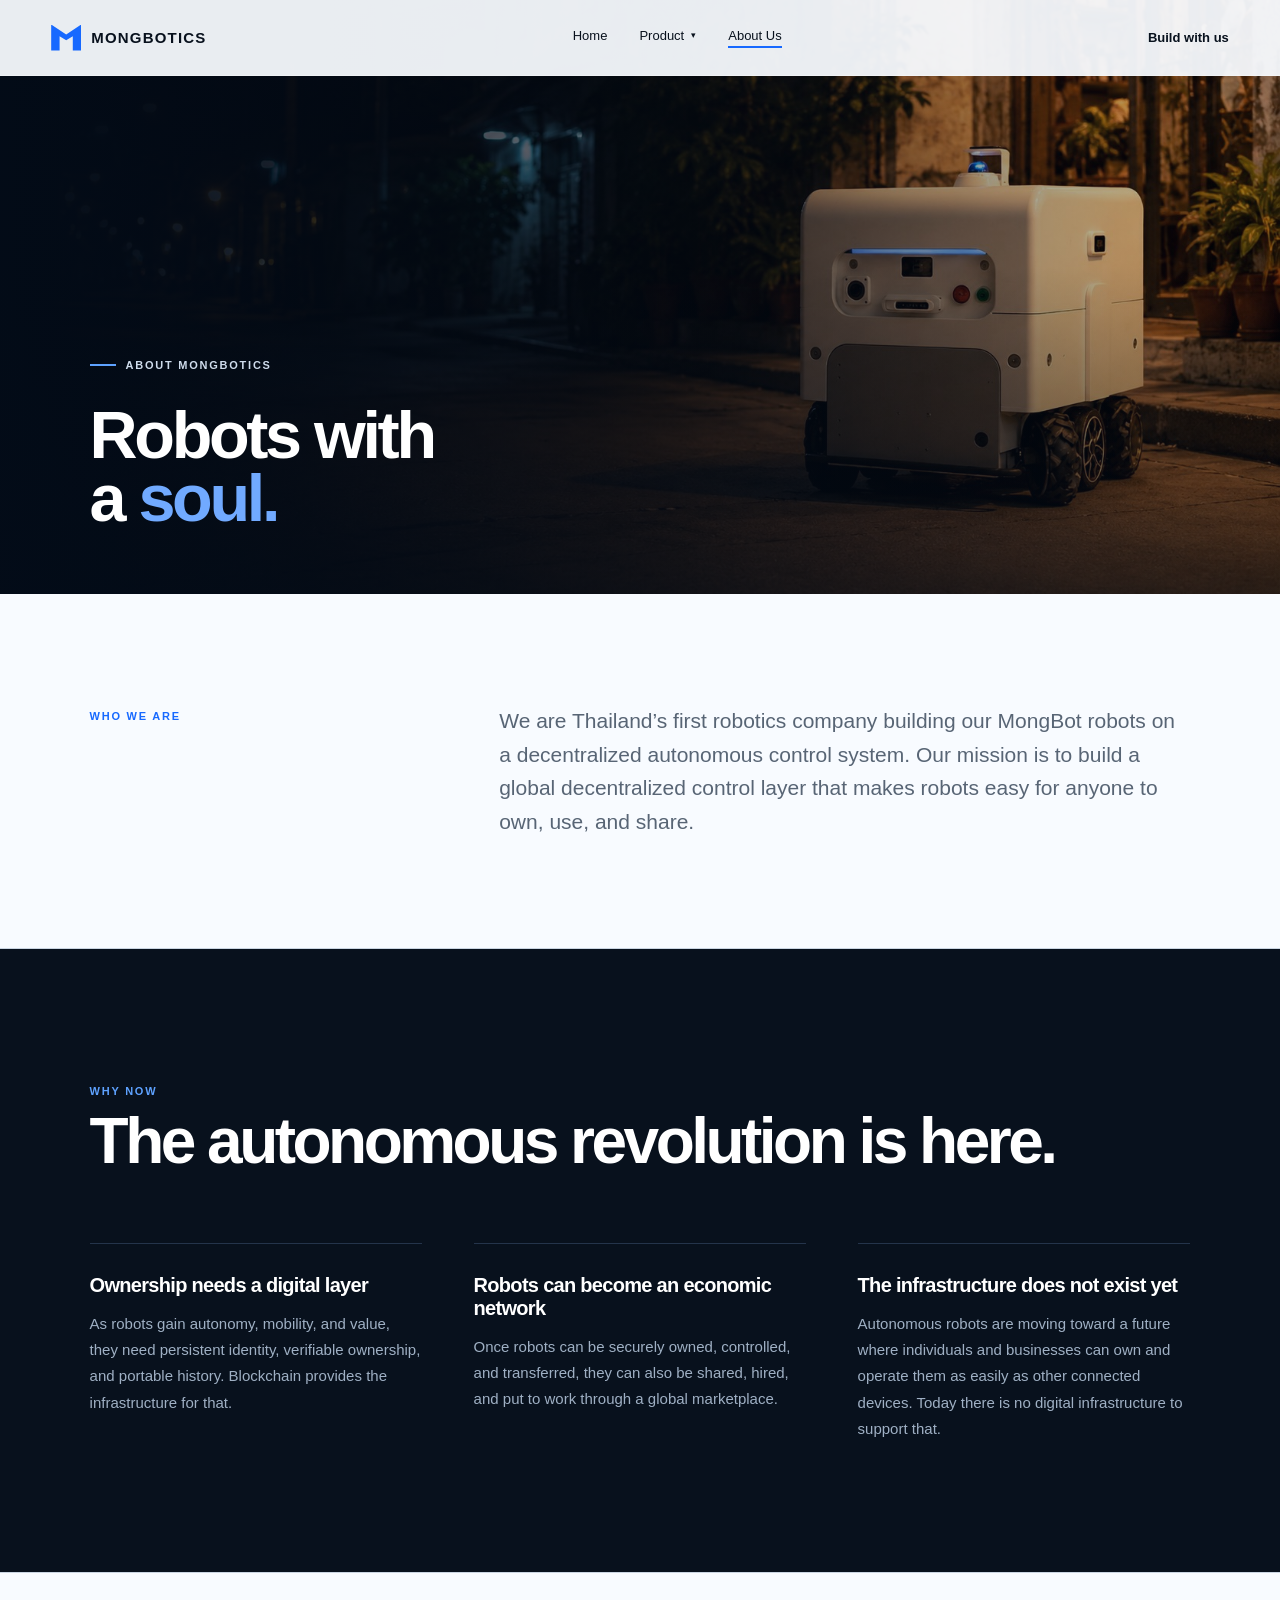
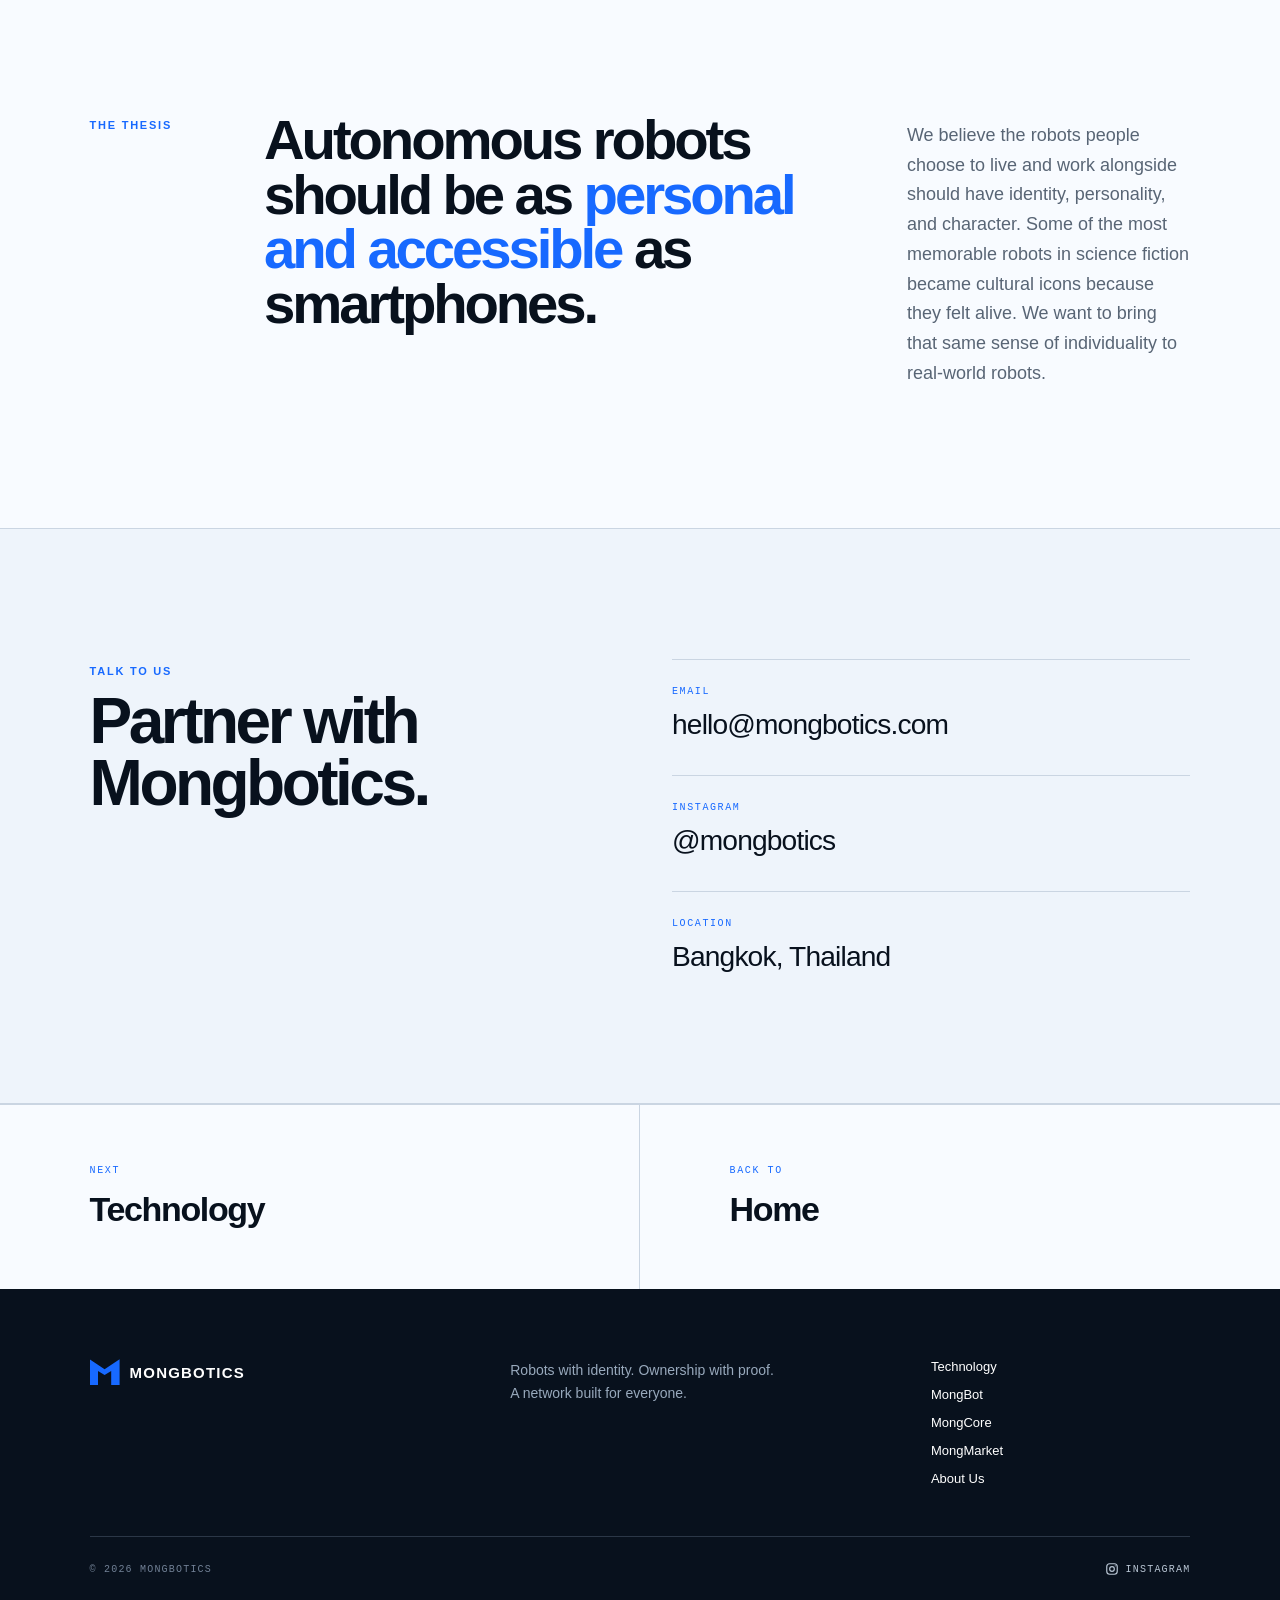
==== commit dc5eafbc: "Remove arrows from buttons and cards - Drop the diagonal arrow from "Build with us", "Discover the  " ====
--- a/about.html
+++ b/about.html
@@ -11,7 +11,7 @@
   <meta property="og:image" content="og.png">
   <meta name="twitter:card" content="summary_large_image">
   <link rel="icon" href="favicon.svg" type="image/svg+xml">
-  <link rel="stylesheet" href="styles.css?v=7f5fe003">
+  <link rel="stylesheet" href="styles.css?v=03197f0e">
 </head>
 <body>
 <main>
@@ -35,7 +35,7 @@
         </div>
         <a href="about.html" class="active">About Us</a>
     </div>
-    <a class="navCta" href="about.html#contact"><span class="navCtaText">Build with us</span> <span class="arw" aria-hidden="true"><svg viewBox="0 0 24 24" fill="none" stroke="currentColor" stroke-width="2.2" stroke-linecap="square" focusable="false"><path d="M7 17 17 7M9 7h8v8"/></svg></span></a>
+    <a class="navCta" href="about.html#contact"><span class="navCtaText">Build with us</span></a>
     <button type="button" class="navBurger" aria-expanded="false" aria-controls="mobileNav" aria-label="Menu">
       <span aria-hidden="true"></span><span aria-hidden="true"></span><span aria-hidden="true"></span>
     </button>
@@ -47,7 +47,7 @@
     <a href="mongcore.html">MongCore</a>
     <a href="mongmarket.html">MongMarket</a>
     <a href="about.html" class="active">About Us</a>
-    <a class="mobileCta" href="about.html#contact">Build with us <span class="arw" aria-hidden="true"><svg viewBox="0 0 24 24" fill="none" stroke="currentColor" stroke-width="2.2" stroke-linecap="square" focusable="false"><path d="M7 17 17 7M9 7h8v8"/></svg></span></a>
+    <a class="mobileCta" href="about.html#contact">Build with us</a>
   </div>
 
   <section class="pageHero cropLow">
--- a/styles.css
+++ b/styles.css
@@ -184,20 +184,6 @@
   color: var(--blue);
 }
 
-/* The diagonal arrow is drawn rather than typed. Arial carries no glyph for
-   U+2197, so iOS fell back to the colour emoji font and the arrow arrived as
-   an emoji. A shape has no font to fall back to. */
-
-.arw {
-  display: inline-block;
-  flex: none;
-}
-
-.arw svg {
-  display: block;
-  width: 1em;
-  height: 1em;
-}
 
 /* Phone menu. The desktop .links row is hidden below 800px, so without this
    there is no way to reach any other page from the top of a phone screen. */
@@ -307,26 +293,17 @@
   margin-top: 46px;
 }
 
+/* min-height keeps the size the button had when it carried an arrow */
 .primary {
   background: var(--blue);
   padding: 17px 20px;
+  min-height: 54px;
   display: inline-flex;
-  gap: 34px;
+  align-items: center;
   font-size: 13px;
   font-weight: 700;
 }
 
-/* The arrow character used to sit in a 20px line box from its fallback font,
-   and that box is what set this button's height. The drawn arrow keeps the
-   same box so the button does not change size. The svg scales to fit, so the
-   arrow itself stays 1em and is centred in it. */
-.primary .arw {
-  height: 20px;
-}
-
-.primary .arw svg {
-  margin-top: 3px;
-}
 
 .textLink {
   font-size: 13px;
@@ -455,14 +432,15 @@
   line-height: 1.6;
 }
 
+/* The link is empty and stretched over the whole card, so the card itself
+   is what you click. */
 .product>a {
-  background: var(--blue);
-  color: white;
-  align-self: end;
-  width: 50px;
-  height: 50px;
-  display: grid;
-  place-items: center;
+  position: absolute;
+  inset: 0;
+}
+
+.product:hover h3 {
+  color: var(--blue);
 }
 
 .chip {
@@ -1024,12 +1002,6 @@
     padding: 30px 6vw;
     gap: 14px;
     min-height: 0;
-  }
-  /* the arrow was a third column. It wraps to its own row now, so keep it
-     under the copy rather than under the number. */
-  .product>a {
-    grid-column: 2;
-    justify-self: end;
   }
   .product h3 {
     margin: 16px 0 12px;
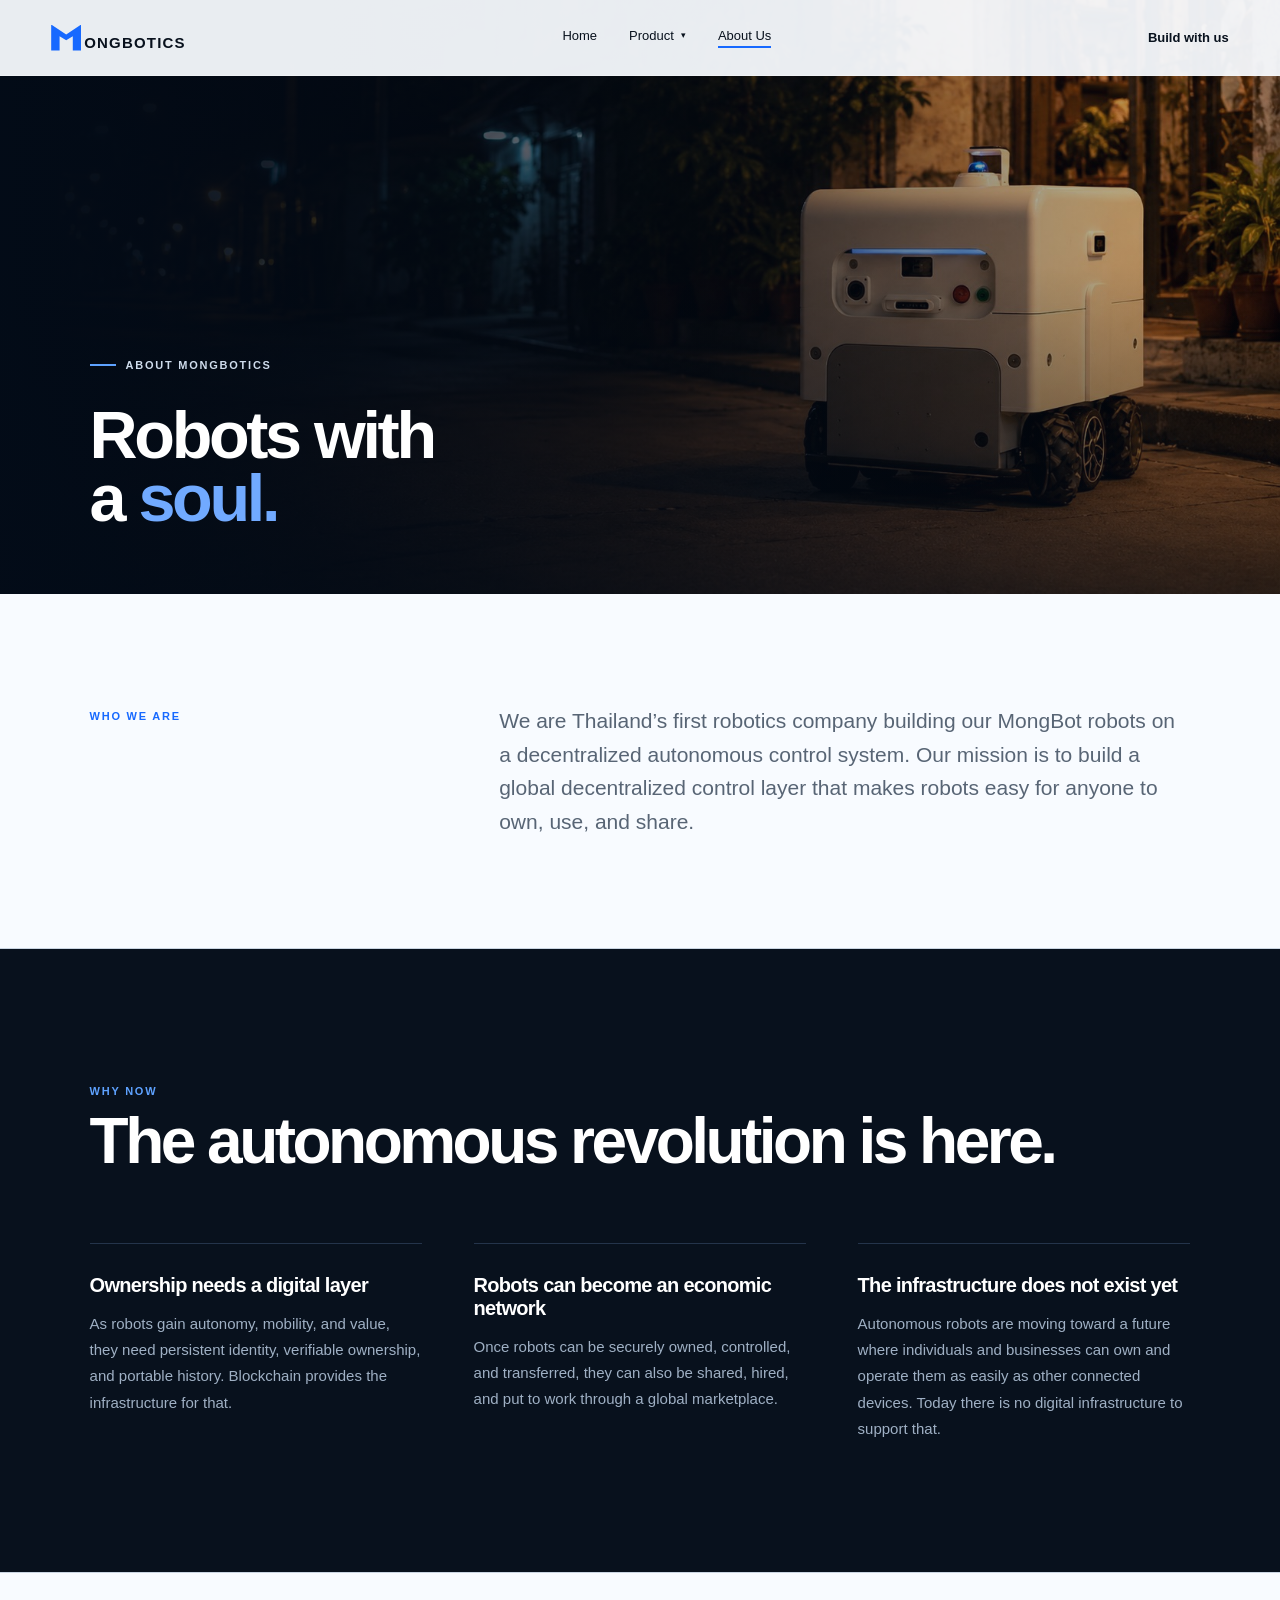
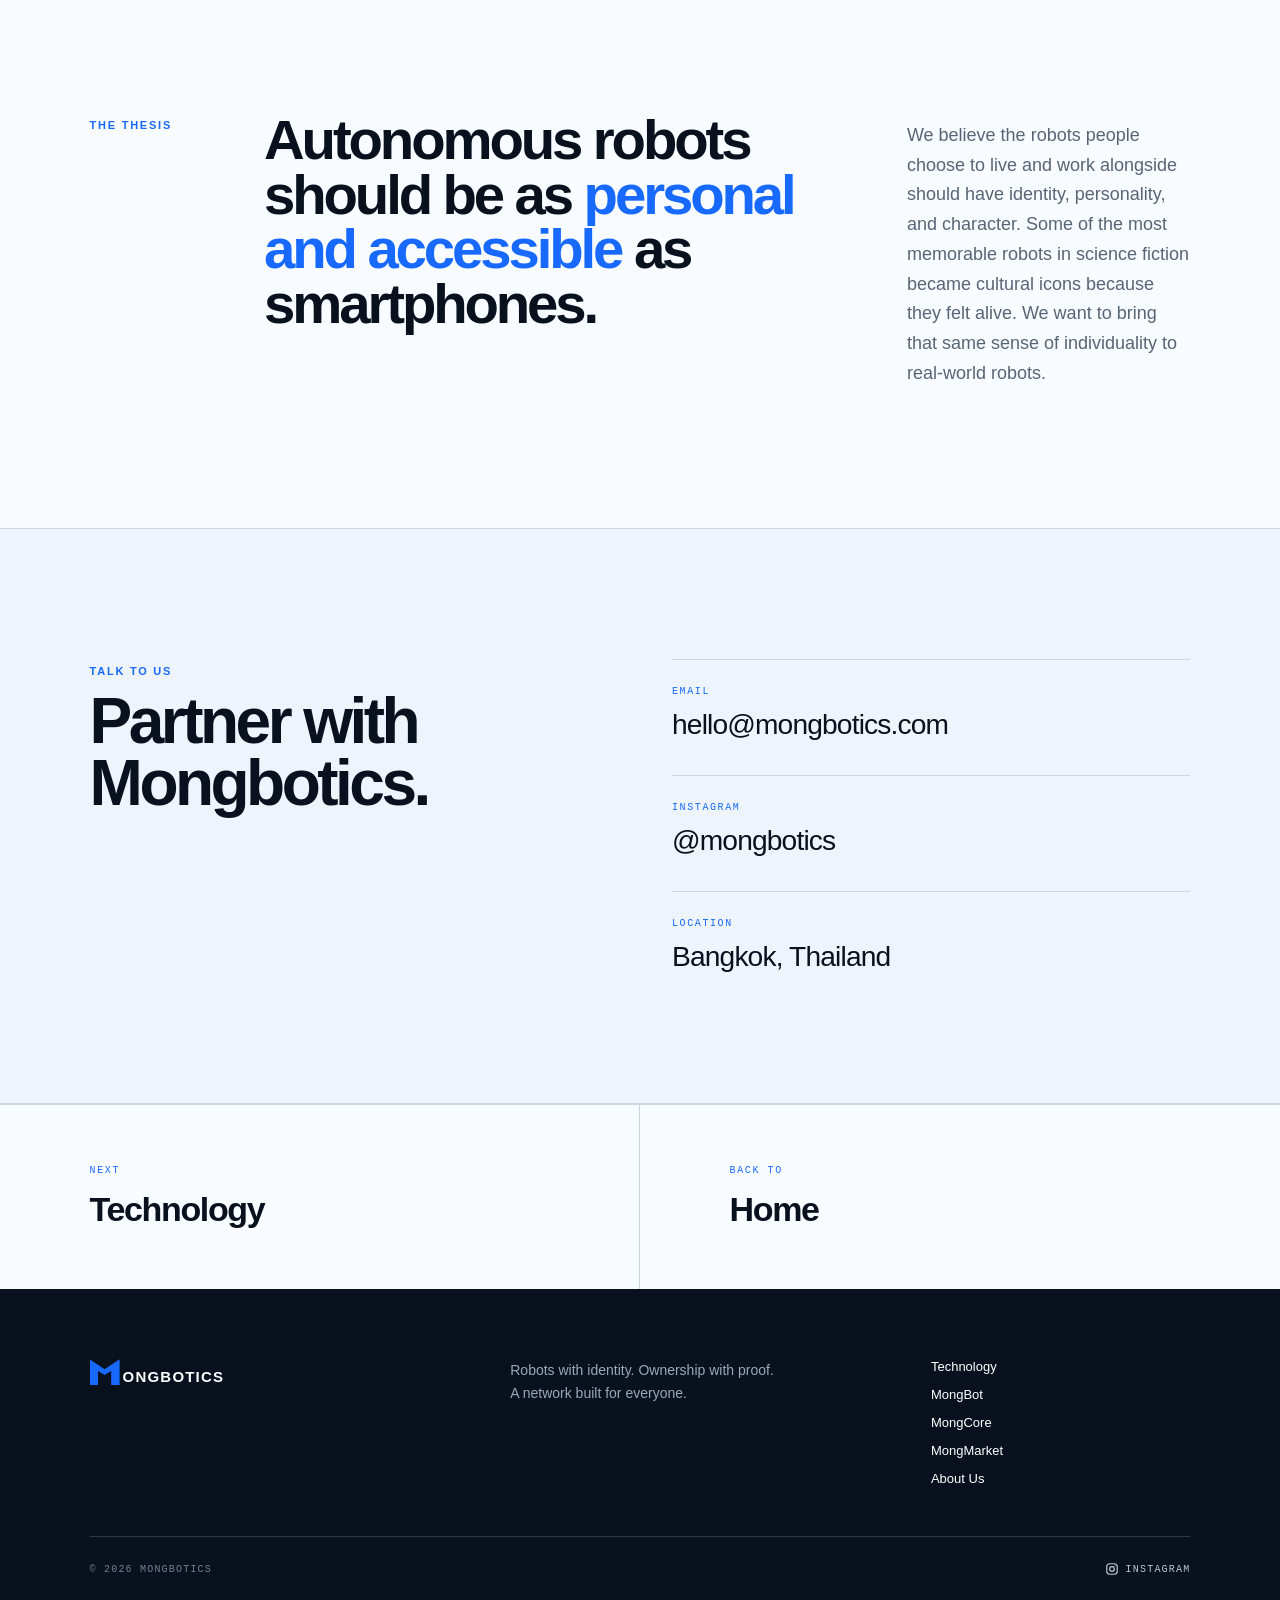
==== commit c5b1c8ef: "Logo change Logo on top left and on the window tap" ====
--- a/about.html
+++ b/about.html
@@ -11,13 +11,13 @@
   <meta property="og:image" content="og.png">
   <meta name="twitter:card" content="summary_large_image">
   <link rel="icon" href="favicon.svg" type="image/svg+xml">
-  <link rel="stylesheet" href="styles.css?v=03197f0e">
+  <link rel="stylesheet" href="styles.css?v=4d24efd4">
 </head>
 <body>
 <main>
 
   <nav class="nav">
-    <a class="brand" href="index.html"><span class="mark">M</span>Mongbotics</a>
+    <a class="brand" href="index.html"><span class="mark">M</span>ongbotics</a>
     <div class="links">
         <a href="index.html">Home</a>
         <div class="menu">
@@ -111,7 +111,7 @@
 
 </main>
 <footer>
-  <a class="brand" href="index.html"><span class="mark">M</span>Mongbotics</a>
+  <a class="brand" href="index.html"><span class="mark">M</span>ongbotics</a>
   <p>Robots with identity. Ownership with proof.<br>A network built for everyone.</p>
   <div>
     <a href="technology.html">Technology</a>
--- a/styles.css
+++ b/styles.css
@@ -49,8 +49,8 @@
 
 .brand {
   display: flex;
-  align-items: center;
-  gap: 10px;
+  align-items: flex-end;
+  gap: 3px;
   text-transform: uppercase;
   font-size: 15px;
   font-weight: 800;
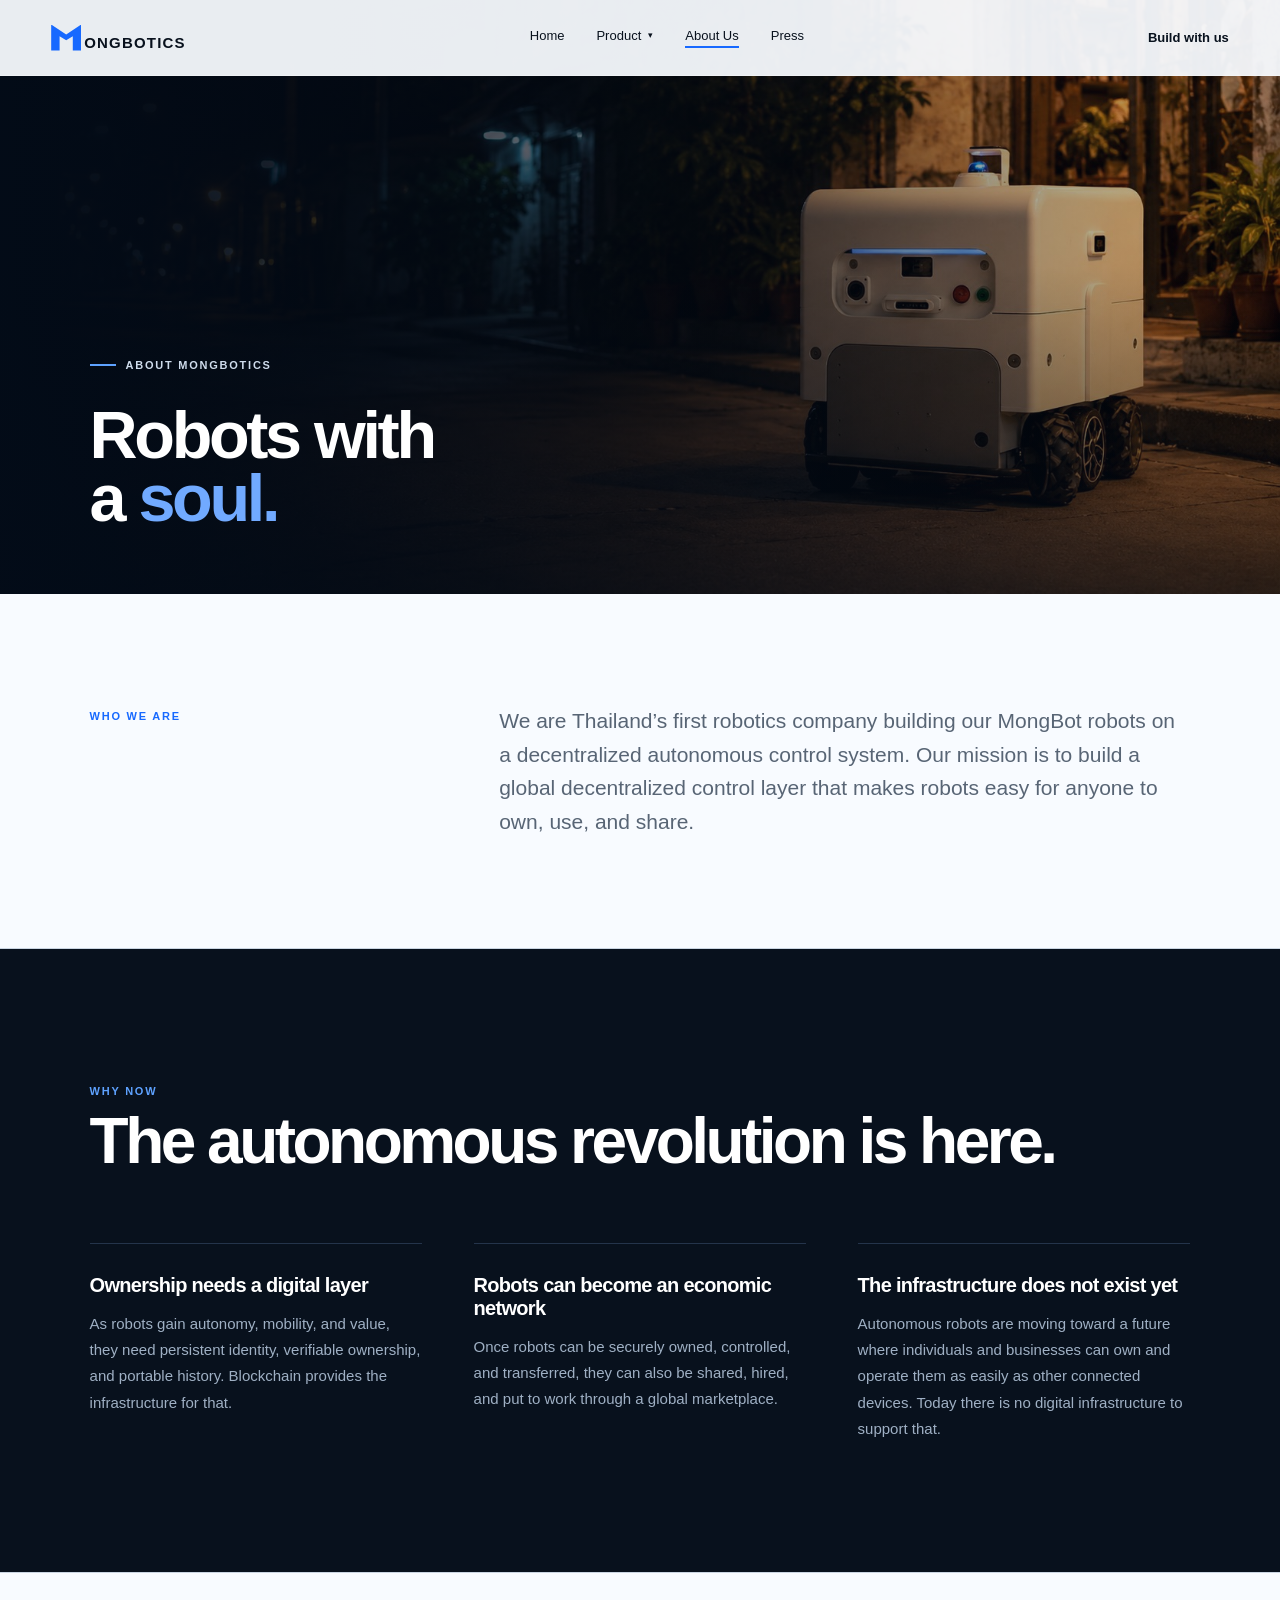
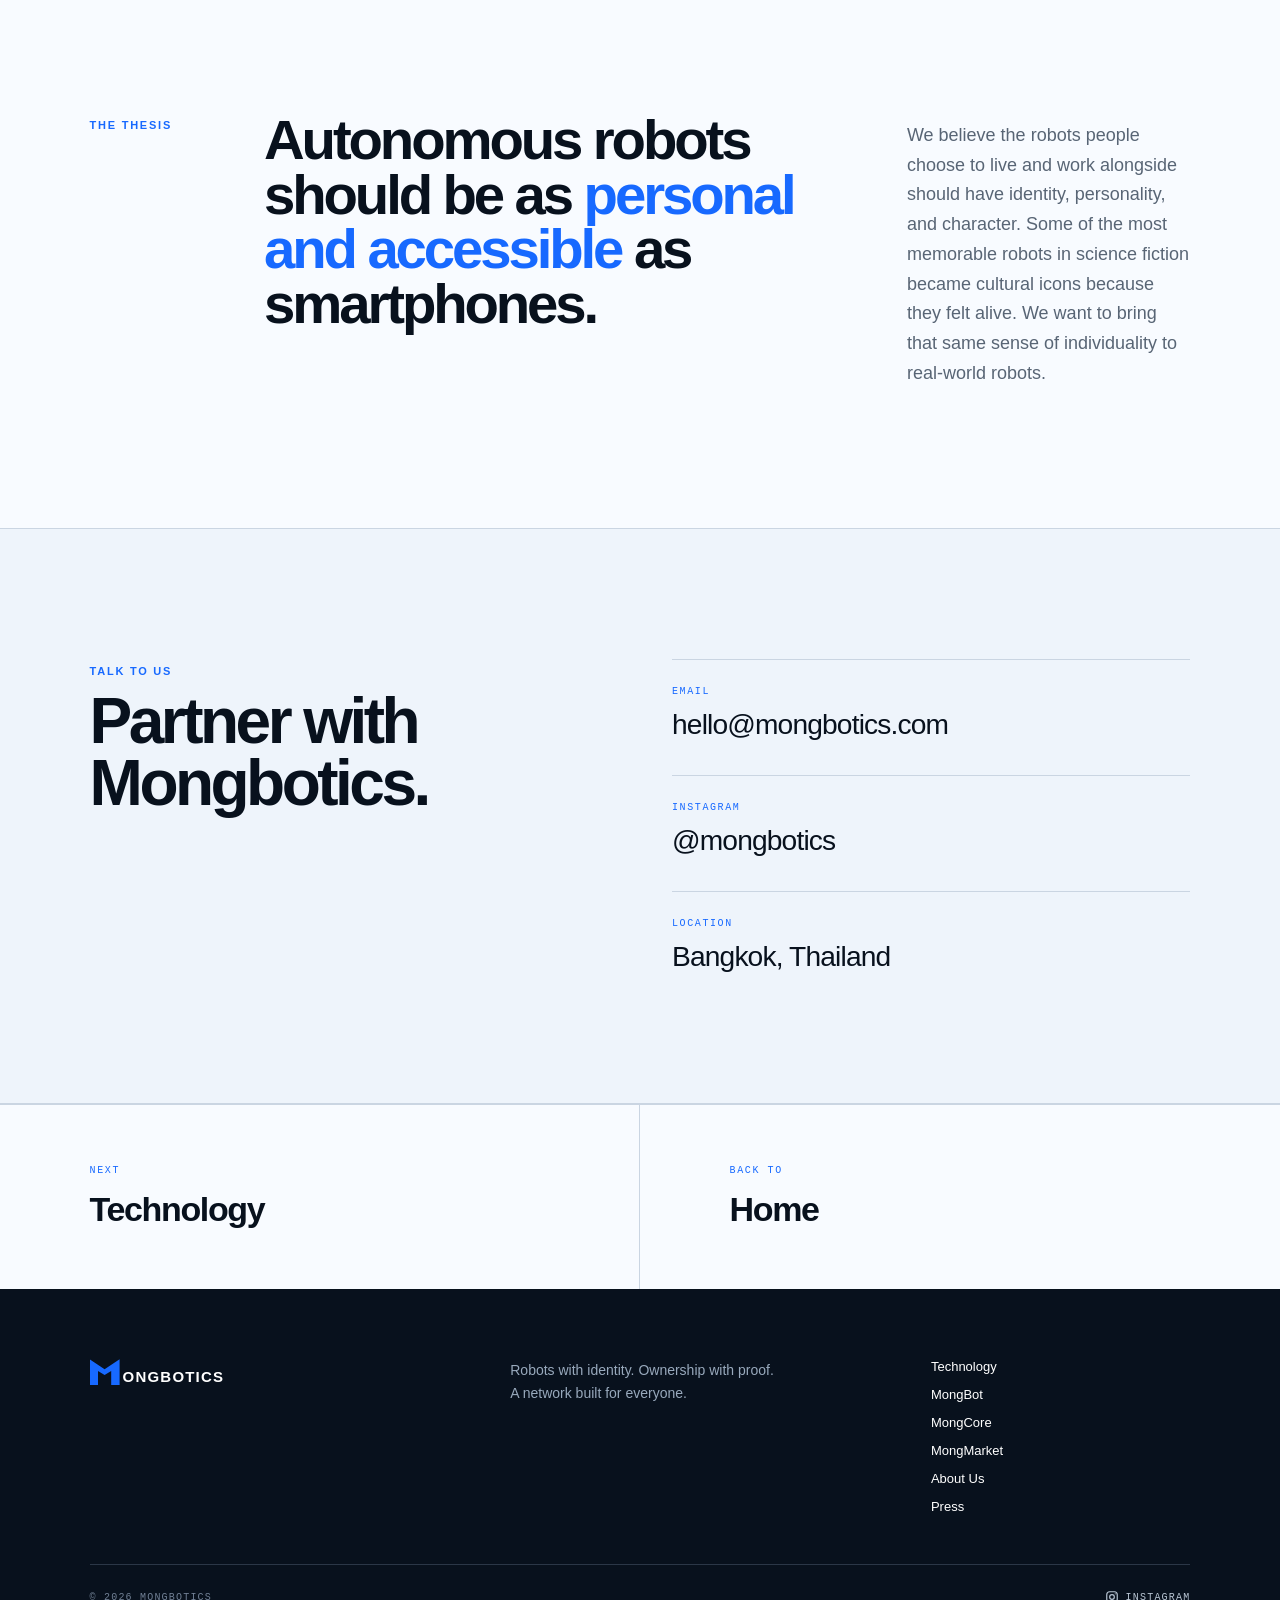
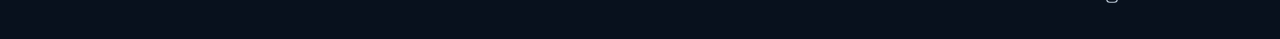
==== commit 37d28853: "Add a press page" ====
--- a/about.html
+++ b/about.html
@@ -10,8 +10,8 @@
   <meta property="og:type" content="website">
   <meta property="og:image" content="og.png">
   <meta name="twitter:card" content="summary_large_image">
-  <link rel="icon" href="favicon.svg" type="image/svg+xml">
-  <link rel="stylesheet" href="styles.css?v=4d24efd4">
+  <link rel="icon" href="favicon.svg?v=98de7afa" type="image/svg+xml">
+  <link rel="stylesheet" href="styles.css?v=3945f2e9">
 </head>
 <body>
 <main>
@@ -34,6 +34,7 @@
           </div>
         </div>
         <a href="about.html" class="active">About Us</a>
+        <a href="press.html">Press</a>
     </div>
     <a class="navCta" href="about.html#contact"><span class="navCtaText">Build with us</span></a>
     <button type="button" class="navBurger" aria-expanded="false" aria-controls="mobileNav" aria-label="Menu">
@@ -47,6 +48,7 @@
     <a href="mongcore.html">MongCore</a>
     <a href="mongmarket.html">MongMarket</a>
     <a href="about.html" class="active">About Us</a>
+    <a href="press.html">Press</a>
     <a class="mobileCta" href="about.html#contact">Build with us</a>
   </div>
 
@@ -119,6 +121,7 @@
     <a href="mongcore.html">MongCore</a>
     <a href="mongmarket.html">MongMarket</a>
     <a href="about.html">About Us</a>
+    <a href="press.html">Press</a>
   </div>
   <span>&#169; 2026 Mongbotics
     <a class="igLink" href="https://www.instagram.com/mongbotics/" target="_blank" rel="noopener"><svg class="igIcon" viewBox="0 0 24 24" fill="none" stroke="currentColor" stroke-width="2" aria-hidden="true" focusable="false"><rect x="3" y="3" width="18" height="18" rx="5"/><circle cx="12" cy="12" r="4"/><circle cx="17.5" cy="6.5" r="1" fill="currentColor" stroke="none"/></svg>Instagram</a>
--- a/styles.css
+++ b/styles.css
@@ -1551,3 +1551,245 @@
     gap: 20px;
   }
 }
+
+/* Home news: story titles open their own page, and the list ends on a way to Press */
+.newsItem h3 a:hover {
+  color: var(--blue);
+}
+
+.newsMore {
+  display: inline-block;
+  margin-top: 30px;
+  padding: 15px 24px;
+  border: 1px solid var(--ink);
+  font-weight: 700;
+  font-size: 13px;
+  transition: background .2s, color .2s;
+}
+
+.newsMore:hover {
+  background: var(--ink);
+  color: white;
+}
+
+/* Press: one list page and one page per story, as on the BOTENS site */
+.pressHero {
+  background: var(--ink);
+  color: white;
+  padding: 170px 7vw 84px;
+}
+
+.pressHeroCopy {
+  max-width: 1050px;
+}
+
+.pressHero .eyebrow {
+  color: #cfdcec;
+}
+
+.pressHero h1 {
+  font-size: clamp(56px,9vw,140px);
+  line-height: .92;
+  letter-spacing: -.05em;
+  font-weight: 600;
+  margin: 22px 0 0;
+}
+
+.storyHero h1 {
+  font-size: clamp(34px,4.6vw,68px);
+  line-height: 1;
+  max-width: 22ch;
+}
+
+.pressSub {
+  color: #b9c6d4;
+  font-size: 19px;
+  line-height: 1.6;
+  margin: 26px 0 0;
+  max-width: 640px;
+}
+
+.pressBack {
+  display: inline-block;
+  font: 12px monospace;
+  letter-spacing: .06em;
+  text-transform: uppercase;
+  color: #b9c6d4;
+  margin-bottom: 34px;
+}
+
+.pressBack:hover {
+  color: white;
+}
+
+.pressList {
+  padding: 110px 7vw;
+  border-bottom: 1px solid var(--line);
+}
+
+.pressYears {
+  display: flex;
+  flex-wrap: wrap;
+  gap: 8px;
+  margin-top: 24px;
+}
+
+.pressYears button {
+  font: 12px monospace;
+  letter-spacing: .06em;
+  padding: 9px 16px;
+  border: 1px solid var(--line);
+  background: white;
+  color: var(--ink);
+  cursor: pointer;
+}
+
+.pressYears button[aria-pressed="true"] {
+  background: var(--ink);
+  border-color: var(--ink);
+  color: white;
+}
+
+.pressRows {
+  list-style: none;
+  margin: 36px 0 0;
+  padding: 0;
+  border-bottom: 1px solid var(--line);
+}
+
+.pressRows li {
+  position: relative;
+  display: grid;
+  grid-template-columns: 140px 1fr;
+  gap: 40px;
+  align-items: baseline;
+  border-top: 1px solid var(--line);
+  padding: 30px 0;
+}
+
+.pressRows li[hidden] {
+  display: none;
+}
+
+.pressRows time {
+  font: 12px monospace;
+  letter-spacing: .06em;
+  color: var(--muted);
+}
+
+.pressRows h3 {
+  font-size: clamp(22px,2.4vw,30px);
+  letter-spacing: -.04em;
+  line-height: 1.08;
+  font-weight: 700;
+  margin: 0;
+  max-width: 40ch;
+  transition: color .2s;
+}
+
+/* the title link covers the whole row */
+.pressRows h3 a::after {
+  content: "";
+  position: absolute;
+  inset: 0;
+}
+
+.pressRows li:hover h3 {
+  color: var(--blue);
+}
+
+.pressStory {
+  padding: 100px 7vw;
+  display: grid;
+  grid-template-columns: 1fr;
+  gap: 5vw;
+  align-items: start;
+  border-bottom: 1px solid var(--line);
+}
+
+.pressStory.hasPhoto {
+  grid-template-columns: 1fr 440px;
+}
+
+.pressStoryText p {
+  font-size: 17px;
+  line-height: 1.7;
+  color: var(--muted);
+  margin: 0 0 18px;
+  max-width: 62ch;
+}
+
+/* the first paragraph is the one Home shows: set it as the lead */
+.pressStoryText p:first-child {
+  font-size: 21px;
+  line-height: 1.6;
+  color: var(--ink);
+  margin-bottom: 26px;
+}
+
+.pressStoryText h3 {
+  font-size: clamp(20px,2vw,26px);
+  letter-spacing: -.04em;
+  line-height: 1.1;
+  font-weight: 700;
+  margin: 44px 0 14px;
+}
+
+/* a long story scrolls past its photos, so keep them in view */
+.pressStory .gal {
+  position: sticky;
+  top: 100px;
+}
+
+/* landscape photos: 4:3 instead of the portrait 4:5 */
+.galWide .galFrame {
+  aspect-ratio: 4/3;
+}
+
+.pressStoryText .igLink {
+  margin-top: 28px;
+}
+
+.pressFoot {
+  padding: 40px 7vw;
+  border-bottom: 1px solid var(--line);
+}
+
+.pressFoot a {
+  font: 12px monospace;
+  letter-spacing: .06em;
+  text-transform: uppercase;
+  color: var(--muted);
+}
+
+.pressFoot a:hover {
+  color: var(--blue);
+}
+
+@media(max-width:800px) {
+  .pressHero {
+    padding: 130px 6vw 60px;
+  }
+  .pressList {
+    padding: 74px 6vw;
+  }
+  .pressRows li {
+    grid-template-columns: 1fr;
+    gap: 10px;
+  }
+  .pressStory,
+  .pressStory.hasPhoto {
+    grid-template-columns: 1fr;
+    gap: 36px;
+    padding: 64px 6vw;
+  }
+  .pressStoryText p:first-child {
+    font-size: 18px;
+  }
+  .pressStory .gal {
+    position: static;
+  }
+  .pressFoot {
+    padding: 32px 6vw;
+  }
+}
